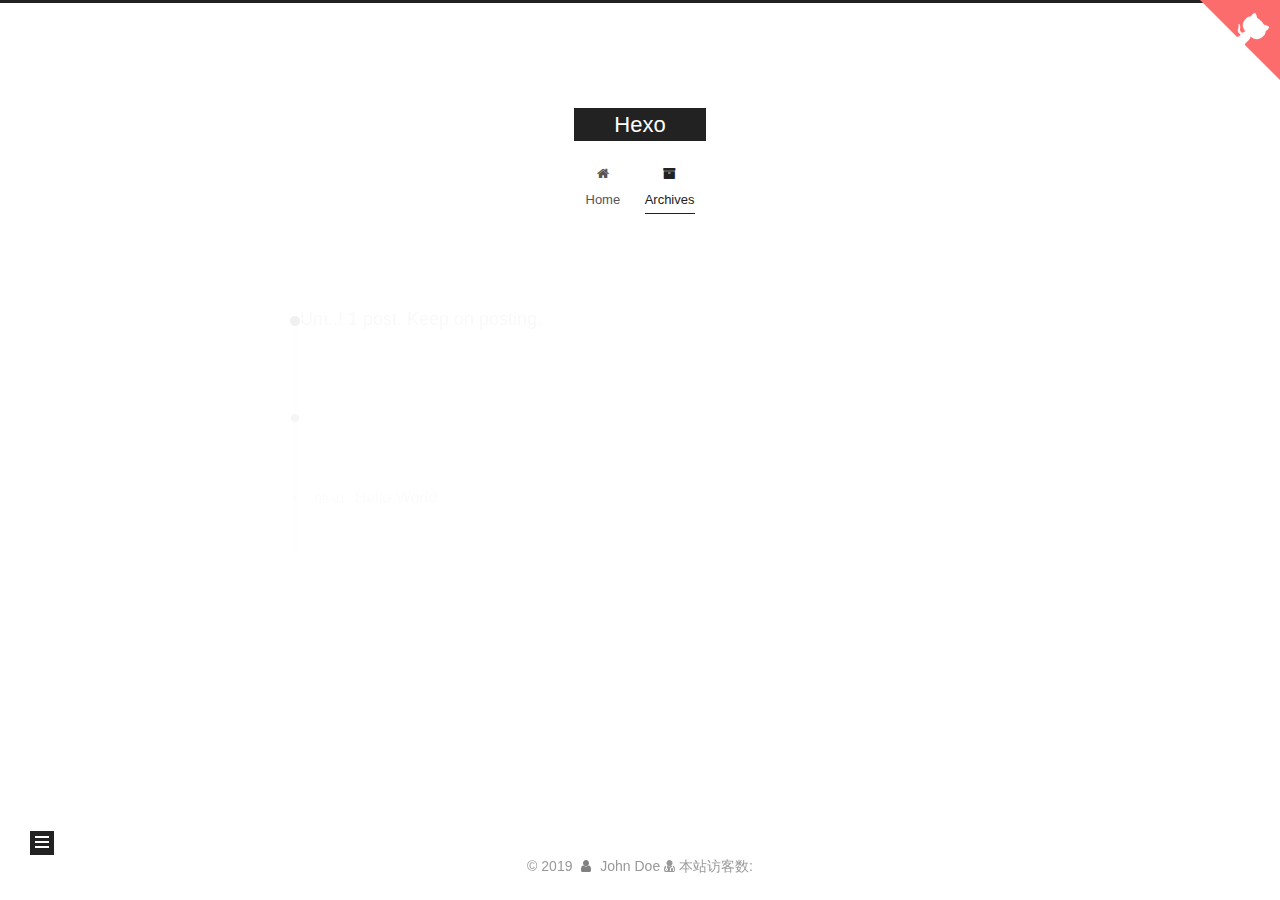
==== archives/index.html @ eff2ea1e "Site updated: 2019-09-05 17:23:31" ====
<!DOCTYPE html>





<html lang="en">
<head>
  <meta charset="UTF-8">
<meta name="viewport" content="width=device-width, initial-scale=1, maximum-scale=2">
<meta name="theme-color" content="#222">
<meta name="generator" content="Hexo 3.9.0">
  <link rel="apple-touch-icon" sizes="180x180" href="/images/apple-touch-icon-next.png?v=7.4.0">
  <link rel="icon" type="image/png" sizes="32x32" href="/images/favicon-32x32-next.png?v=7.4.0">
  <link rel="icon" type="image/png" sizes="16x16" href="/images/favicon-16x16-next.png?v=7.4.0">
  <link rel="mask-icon" href="/images/logo.svg?v=7.4.0" color="#222">

<link rel="stylesheet" href="/css/main.css?v=7.4.0">


<link rel="stylesheet" href="/lib/font-awesome/css/font-awesome.min.css?v=4.7.0">


<script id="hexo-configurations">
  var NexT = window.NexT || {};
  var CONFIG = {
    root: '/',
    scheme: 'Muse',
    version: '7.4.0',
    exturl: false,
    sidebar: {"position":"left","display":"post","offset":12,"onmobile":false},
    copycode: {"enable":false,"show_result":false,"style":null},
    back2top: {"enable":true,"sidebar":false,"scrollpercent":false},
    bookmark: {"enable":false,"color":"#222","save":"auto"},
    fancybox: false,
    mediumzoom: false,
    lazyload: false,
    pangu: false,
    algolia: {
      appID: '',
      apiKey: '',
      indexName: '',
      hits: {"per_page":10},
      labels: {"input_placeholder":"Search for Posts","hits_empty":"We didn't find any results for the search: ${query}","hits_stats":"${hits} results found in ${time} ms"}
    },
    localsearch: {"enable":false,"trigger":"auto","top_n_per_article":1,"unescape":false,"preload":false},
    path: '',
    motion: {"enable":true,"async":false,"transition":{"post_block":"fadeIn","post_header":"slideDownIn","post_body":"slideDownIn","coll_header":"slideLeftIn","sidebar":"slideUpIn"}},
    translation: {
      copy_button: 'Copy',
      copy_success: 'Copied',
      copy_failure: 'Copy failed'
    },
    sidebarPadding: 40
  };
</script>

  <meta property="og:type" content="website">
<meta property="og:title" content="Hexo">
<meta property="og:url" content="http://yoursite.com/archives/index.html">
<meta property="og:site_name" content="Hexo">
<meta property="og:locale" content="en">
<meta name="twitter:card" content="summary">
<meta name="twitter:title" content="Hexo">
  <link rel="canonical" href="http://yoursite.com/archives/">


<script id="page-configurations">
  // https://hexo.io/docs/variables.html
  CONFIG.page = {
    sidebar: "",
    isHome: false,
    isPost: false,
    isPage: false,
    isArchive: true
  };
</script>

  <title>Archive | Hexo</title>
  








  <noscript>
  <style>
  .use-motion .brand,
  .use-motion .menu-item,
  .sidebar-inner,
  .use-motion .post-block,
  .use-motion .pagination,
  .use-motion .comments,
  .use-motion .post-header,
  .use-motion .post-body,
  .use-motion .collection-header { opacity: initial; }

  .use-motion .logo,
  .use-motion .site-title,
  .use-motion .site-subtitle {
    opacity: initial;
    top: initial;
  }

  .use-motion .logo-line-before i { left: initial; }
  .use-motion .logo-line-after i { right: initial; }
  </style>
</noscript>

</head>

<body itemscope itemtype="http://schema.org/WebPage" lang="en">
  <div class="container use-motion">
    <div class="headband"></div>
	<a href="https://github.com/xiaxiao0610" class="github-corner" aria-label="View source on GitHub"><svg width="80" height="80" viewBox="0 0 250 250" style="fill:#FD6C6C; color:#fff; position: absolute; top: 0; border: 0; right: 0;" aria-hidden="true"><path d="M0,0 L115,115 L130,115 L142,142 L250,250 L250,0 Z"></path><path d="M128.3,109.0 C113.8,99.7 119.0,89.6 119.0,89.6 C122.0,82.7 120.5,78.6 120.5,78.6 C119.2,72.0 123.4,76.3 123.4,76.3 C127.3,80.9 125.5,87.3 125.5,87.3 C122.9,97.6 130.6,101.9 134.4,103.2" fill="currentColor" style="transform-origin: 130px 106px;" class="octo-arm"></path><path d="M115.0,115.0 C114.9,115.1 118.7,116.5 119.8,115.4 L133.7,101.6 C136.9,99.2 139.9,98.4 142.2,98.6 C133.8,88.0 127.5,74.4 143.8,58.0 C148.5,53.4 154.0,51.2 159.7,51.0 C160.3,49.4 163.2,43.6 171.4,40.1 C171.4,40.1 176.1,42.5 178.8,56.2 C183.1,58.6 187.2,61.8 190.9,65.4 C194.5,69.0 197.7,73.2 200.1,77.6 C213.8,80.2 216.3,84.9 216.3,84.9 C212.7,93.1 206.9,96.0 205.4,96.6 C205.1,102.4 203.0,107.8 198.3,112.5 C181.9,128.9 168.3,122.5 157.7,114.1 C157.9,116.9 156.7,120.9 152.7,124.9 L141.0,136.5 C139.8,137.7 141.6,141.9 141.8,141.8 Z" fill="currentColor" class="octo-body"></path></svg></a><style>.github-corner:hover .octo-arm{animation:octocat-wave 560ms ease-in-out}@keyframes octocat-wave{0%,100%{transform:rotate(0)}20%,60%{transform:rotate(-25deg)}40%,80%{transform:rotate(10deg)}}@media (max-width:500px){.github-corner:hover .octo-arm{animation:none}.github-corner .octo-arm{animation:octocat-wave 560ms ease-in-out}}</style>

    <header id="header" class="header" itemscope itemtype="http://schema.org/WPHeader">
      <div class="header-inner"><div class="site-brand-container">
  <div class="site-meta">

    <div>
      <a href="/" class="brand" rel="start">
        <span class="logo-line-before"><i></i></span>
        <span class="site-title">Hexo</span>
        <span class="logo-line-after"><i></i></span>
      </a>
    </div>
  </div>

  <div class="site-nav-toggle">
    <button aria-label="Toggle navigation bar">
      <span class="btn-bar"></span>
      <span class="btn-bar"></span>
      <span class="btn-bar"></span>
    </button>
  </div>
</div>


<nav class="site-nav">
  
  <ul id="menu" class="menu">
      
      
      
        
        <li class="menu-item menu-item-home">
      
    

    <a href="/" rel="section"><i class="menu-item-icon fa fa-fw fa-home"></i> <br>Home</a>

  </li>
      
      
      
        
        <li class="menu-item menu-item-archives">
      
    

    <a href="/archives/" rel="section"><i class="menu-item-icon fa fa-fw fa-archive"></i> <br>Archives</a>

  </li>
  </ul>

    

    
    
      
      
    
      
      
    
    

  

</nav>
</div>
    </header>

    
  <div class="back-to-top">
    <i class="fa fa-arrow-up"></i>
    <span>0%</span>
  </div>


    <main id="main" class="main">
      <div class="main-inner">
        <div class="content-wrap">
          <div id="content" class="content">
            

  
  
  
  <div class="post-block archive">
    <div id="posts" class="posts-collapse">
      <div class="collection-title">
        
        
        
          
        
        <span class="collection-header">Um..! 1 post. Keep on posting.</span>
      </div>
      

      

  
  

  
    
    <div class="collection-year">
      <h1 class="collection-header">2019</h1>
    </div>
  

  <article itemscope itemtype="http://schema.org/Article">
    <header class="post-header">

      <h2 class="post-title">
        
          <a class="post-title-link" href="/2019/09/01/hello-world/" itemprop="url">
            <span itemprop="name">Hello World</span>
          </a>
        
      </h2>

      <div class="post-meta">
        <time class="post-time" itemprop="dateCreated"
              datetime="2019-09-01T22:22:15+08:00"
              content="2019-09-01">
          09-01
        </time>
      </div>

    </header>
  </article>




    </div>
  </div>
  
  
  

  



          </div>
          

        </div>
          
  
  <div class="sidebar-toggle">
    <div class="sidebar-toggle-line-wrap">
      <span class="sidebar-toggle-line sidebar-toggle-line-first"></span>
      <span class="sidebar-toggle-line sidebar-toggle-line-middle"></span>
      <span class="sidebar-toggle-line sidebar-toggle-line-last"></span>
    </div>
  </div>

  <aside class="sidebar">
    <div class="sidebar-inner">

      <ul class="sidebar-nav motion-element">
        <li class="sidebar-nav-toc">
          Table of Contents
        </li>
        <li class="sidebar-nav-overview">
          Overview
        </li>
      </ul>

      <!--noindex-->
      <div class="post-toc-wrap sidebar-panel">
      </div>
      <!--/noindex-->

      <div class="site-overview-wrap sidebar-panel">
        <div class="site-author motion-element" itemprop="author" itemscope itemtype="http://schema.org/Person">
  <p class="site-author-name" itemprop="name">John Doe</p>
  <div class="site-description" itemprop="description"></div>
</div>
  <nav class="site-state motion-element">
      <div class="site-state-item site-state-posts">
        
          <a href="/archives/">
        
          <span class="site-state-item-count">1</span>
          <span class="site-state-item-name">posts</span>
        </a>
      </div>
    
  </nav>



      </div>

    </div>
  </aside>
  <div id="sidebar-dimmer"></div>


      </div>
    </main>

    <footer id="footer" class="footer">
      <div class="footer-inner">
        <script async src="https://dn-lbstatics.qbox.me/busuanzi/2.3/busuanzi.pure.mini.js"></script>
<div class="copyright">&copy; <span itemprop="copyrightYear">2019</span>
  <span class="with-love" id="animate">
    <i class="fa fa-user"></i>
  </span>
  <span class="author" itemprop="copyrightHolder">John Doe</span>
<div class="powered-by">
<i class="fa fa-user-md"></i><span id="busuanzi_container_site_uv">
  本站访客数:<span id="busuanzi_value_site_uv"></span>
</span>
</div>
</div>

<!--
  <div class="powered-by">Powered by <a href="https://hexo.io" class="theme-link" rel="noopener" target="_blank">Hexo</a> v3.9.0</div>
  <span class="post-meta-divider">|</span>
  <div class="theme-info">Theme – <a href="https://theme-next.org" class="theme-link" rel="noopener" target="_blank">NexT.Muse</a> v7.4.0</div>
-->

        












        
      </div>
    </footer>
  </div>

  


  <script src="/lib/anime.min.js?v=3.1.0"></script>
  <script src="/lib/velocity/velocity.min.js?v=1.2.1"></script>
  <script src="/lib/velocity/velocity.ui.min.js?v=1.2.1"></script>
<script src="/js/utils.js?v=7.4.0"></script><script src="/js/motion.js?v=7.4.0"></script>
<script src="/js/schemes/muse.js?v=7.4.0"></script>
<script src="/js/next-boot.js?v=7.4.0"></script>



  





















  

  

  

</body>
</html>
---- css/main.css ----
html {
  line-height: 1.15; /* 1 */
  -webkit-text-size-adjust: 100%; /* 2 */
}
body {
  margin: 0;
}
main {
  display: block;
}
h1 {
  font-size: 2em;
  margin: 0.67em 0;
}
hr {
  box-sizing: content-box; /* 1 */
  height: 0; /* 1 */
  overflow: visible; /* 2 */
}
pre {
  font-family: monospace, monospace; /* 1 */
  font-size: 1em; /* 2 */
}
a {
  background-color: transparent;
}
abbr[title] {
  border-bottom: none; /* 1 */
  text-decoration: underline; /* 2 */
  text-decoration: underline dotted; /* 2 */
}
b,
strong {
  font-weight: bolder;
}
code,
kbd,
samp {
  font-family: monospace, monospace; /* 1 */
  font-size: 1em; /* 2 */
}
small {
  font-size: 80%;
}
sub,
sup {
  font-size: 75%;
  line-height: 0;
  position: relative;
  vertical-align: baseline;
}
sub {
  bottom: -0.25em;
}
sup {
  top: -0.5em;
}
img {
  border-style: none;
}
button,
input,
optgroup,
select,
textarea {
  font-family: inherit; /* 1 */
  font-size: 100%; /* 1 */
  line-height: 1.15; /* 1 */
  margin: 0; /* 2 */
}
button,
input {
/* 1 */
  overflow: visible;
}
button,
select {
/* 1 */
  text-transform: none;
}
button,
[type='button'],
[type='reset'],
[type='submit'] {
  -webkit-appearance: button;
}
button::-moz-focus-inner,
[type='button']::-moz-focus-inner,
[type='reset']::-moz-focus-inner,
[type='submit']::-moz-focus-inner {
  border-style: none;
  padding: 0;
}
button:-moz-focusring,
[type='button']:-moz-focusring,
[type='reset']:-moz-focusring,
[type='submit']:-moz-focusring {
  outline: 1px dotted ButtonText;
}
fieldset {
  padding: 0.35em 0.75em 0.625em;
}
legend {
  box-sizing: border-box; /* 1 */
  color: inherit; /* 2 */
  display: table; /* 1 */
  max-width: 100%; /* 1 */
  padding: 0; /* 3 */
  white-space: normal; /* 1 */
}
progress {
  vertical-align: baseline;
}
textarea {
  overflow: auto;
}
[type='checkbox'],
[type='radio'] {
  box-sizing: border-box; /* 1 */
  padding: 0; /* 2 */
}
[type='number']::-webkit-inner-spin-button,
[type='number']::-webkit-outer-spin-button {
  height: auto;
}
[type='search'] {
  outline-offset: -2px; /* 2 */
  -webkit-appearance: textfield; /* 1 */
}
[type='search']::-webkit-search-decoration {
  -webkit-appearance: none;
}
::-webkit-file-upload-button {
  font: inherit; /* 2 */
  -webkit-appearance: button; /* 1 */
}
details {
  display: block;
}
summary {
  display: list-item;
}
template {
  display: none;
}
[hidden] {
  display: none;
}
::selection {
  background: #262a30;
  color: #fff;
}
body {
  background: #fff;
  color: #555;
  font-family: 'Lato', "PingFang SC", "Microsoft YaHei", sans-serif;
  font-size: 1em;
  line-height: 2;
}
@media (max-width: 991px) {
  body {
    padding-right: 0;
  }
}
h1,
h2,
h3,
h4,
h5,
h6 {
  font-family: 'Lato', "PingFang SC", "Microsoft YaHei", sans-serif;
  font-weight: bold;
  line-height: 1.5;
  margin: 20px 0 15px;
  padding: 0;
}
h1 {
  font-size: 1.75em;
}
h2 {
  font-size: 1.625em;
}
h3 {
  font-size: 1.5em;
}
h4 {
  font-size: 1.375em;
}
h5 {
  font-size: 1.25em;
}
h6 {
  font-size: 1.125em;
}
p {
  margin: 0 0 20px 0;
}
a,
span.exturl {
  overflow-wrap: break-word;
  word-wrap: break-word;
  background-color: transparent;
  border-bottom: 1px solid #999;
  color: #555;
  outline: none;
  text-decoration: none;
  cursor: pointer;
}
a:hover,
span.exturl:hover {
  border-bottom-color: #222;
  color: #222;
}
iframe,
img,
video {
  display: block;
  margin-left: auto;
  margin-right: auto;
  max-width: 100%;
}
hr {
  background-color: #ddd;
  background-image: repeating-linear-gradient(-45deg, #fff, #fff 4px, transparent 4px, transparent 8px);
  border: 0;
  height: 3px;
  margin: 40px 0;
}
blockquote {
  border-left: 4px solid #ddd;
  color: #666;
  margin: 0;
  padding: 0 15px;
}
blockquote cite::before {
  content: '-';
  padding: 0 5px;
}
dt {
  font-weight: 700;
}
dd {
  margin: 0;
  padding: 0;
}
kbd {
  background-color: #f9f9f9;
  background-image: linear-gradient(top, #eee, #fff, #eee);
  border: 1px solid #ccc;
  border-radius: 0.2em;
  box-shadow: 0.1em 0.1em 0.2em rgba(0,0,0,0.1);
  font-family: inherit;
  padding: 0.1em 0.3em;
  white-space: nowrap;
}
.text-left {
  text-align: left;
}
.text-center {
  text-align: center;
}
.text-right {
  text-align: right;
}
.text-justify {
  text-align: justify;
}
.text-nowrap {
  white-space: nowrap;
}
.text-lowercase {
  text-transform: lowercase;
}
.text-uppercase {
  text-transform: uppercase;
}
.text-capitalize {
  text-transform: capitalize;
}
.center-block {
  display: block;
  margin-left: auto;
  margin-right: auto;
}
.clearfix::before,
.clearfix::after {
  content: ' ';
  display: table;
}
.clearfix::after {
  clear: both;
}
.pullquote {
  width: 45%;
}
.pullquote.left {
  float: left;
  margin-left: 5px;
  margin-right: 10px;
}
.pullquote.right {
  float: right;
  margin-left: 10px;
  margin-right: 5px;
}
.translation {
  color: #999;
  font-size: 0.875em;
  margin-top: -20px;
}
.table-container {
  -webkit-overflow-scrolling: touch;
  overflow: auto;
}
table {
  border-collapse: collapse;
  border-spacing: 0;
  font-size: 0.875em;
  margin: 0 0 20px 0;
  width: 100%;
}
table > tbody > tr:nth-of-type(odd) {
  background-color: #f9f9f9;
}
table > tbody > tr:hover {
  background-color: #f5f5f5;
}
caption,
th,
td {
  font-weight: normal;
  padding: 8px;
  text-align: left;
  vertical-align: middle;
}
th,
td {
  border: 1px solid #ddd;
  border-bottom: 3px solid #ddd;
}
th {
  font-weight: 700;
  padding-bottom: 10px;
}
td {
  border-bottom-width: 1px;
}
html,
body {
  height: 100%;
}
.container {
  position: relative;
}
.header-inner {
  margin: 0 auto;
  padding: 100px 0 70px;
  width: 700px;
}
@media (min-width: 1200px) {
  .container .header-inner {
    width: 800px;
  }
}
@media (min-width: 1600px) {
  .container .header-inner {
    width: 900px;
  }
}
.main-inner {
  margin: 0 auto;
  width: 700px;
}
@media (min-width: 1200px) {
  .container .main-inner {
    width: 800px;
  }
}
@media (min-width: 1600px) {
  .container .main-inner {
    width: 900px;
  }
}
.footer {
  padding: 20px 0;
}
.footer-inner {
  box-sizing: border-box;
  margin: 0 auto;
  width: 700px;
}
@media (min-width: 1200px) {
  .container .footer-inner {
    width: 800px;
  }
}
@media (min-width: 1600px) {
  .container .footer-inner {
    width: 900px;
  }
}
pre,
.highlight {
  background: #f7f7f7;
  color: #4d4d4c;
  line-height: 1.6;
  margin: 0 auto 20px;
}
pre,
code {
  font-family: consolas, Menlo, "PingFang SC", "Microsoft YaHei", monospace;
}
code {
  overflow-wrap: break-word;
  word-wrap: break-word;
  background: #eee;
  border-radius: 3px;
  color: #555;
  padding: 2px 4px;
}
pre {
  overflow: auto;
  padding: 10px;
}
pre code {
  background: none;
  color: #4d4d4c;
  font-size: 0.875em;
  padding: 0;
  text-shadow: none;
}
.highlight *::selection {
  background: #d6d6d6;
}
.highlight pre {
  border: 0;
  margin: 0;
  padding: 10px 0;
}
.highlight table {
  border: 0;
  margin: 0;
  width: auto;
}
.highlight td {
  border: 0;
  padding: 0;
}
.highlight figcaption {
  background: #eee;
  border-bottom: 1px solid #e9e9e9;
  color: #4d4d4c;
  line-height: 1em;
  margin: 0;
  padding: 0.5em;
}
.highlight figcaption::before,
.highlight figcaption::after {
  content: ' ';
  display: table;
}
.highlight figcaption::after {
  clear: both;
}
.highlight figcaption a {
  color: #4d4d4c;
  float: right;
}
.highlight figcaption a:hover {
  border-bottom-color: #4d4d4c;
}
.highlight .gutter pre {
  background-color: #eff2f3;
  color: #869194;
  padding-left: 10px;
  padding-right: 10px;
  text-align: right;
}
.highlight .code pre {
  background-color: #f7f7f7;
  padding-left: 10px;
  width: 100%;
}
.gutter {
  -moz-user-select: none;
  -ms-user-select: none;
  -webkit-user-select: none;
  user-select: none;
}
.gist table {
  width: auto;
}
.gist table td {
  border: 0;
}
pre .deletion {
  background: #fdd;
}
pre .addition {
  background: #dfd;
}
pre .meta {
  color: #eab700;
  -moz-user-select: none;
  -ms-user-select: none;
  -webkit-user-select: none;
  user-select: none;
}
pre .comment {
  color: #8e908c;
}
pre .variable,
pre .attribute,
pre .tag,
pre .name,
pre .regexp,
pre .ruby .constant,
pre .xml .tag .title,
pre .xml .pi,
pre .xml .doctype,
pre .html .doctype,
pre .css .id,
pre .css .class,
pre .css .pseudo {
  color: #c82829;
}
pre .number,
pre .preprocessor,
pre .built_in,
pre .builtin-name,
pre .literal,
pre .params,
pre .constant,
pre .command {
  color: #f5871f;
}
pre .ruby .class .title,
pre .css .rules .attribute,
pre .string,
pre .symbol,
pre .value,
pre .inheritance,
pre .header,
pre .ruby .symbol,
pre .xml .cdata,
pre .special,
pre .formula {
  color: #718c00;
}
pre .title,
pre .css .hexcolor {
  color: #3e999f;
}
pre .function,
pre .python .decorator,
pre .python .title,
pre .ruby .function .title,
pre .ruby .title .keyword,
pre .perl .sub,
pre .javascript .title,
pre .coffeescript .title {
  color: #4271ae;
}
pre .keyword,
pre .javascript .function {
  color: #8959a8;
}
.blockquote-center {
  border-left: none;
  margin: 40px 0;
  padding: 0;
  position: relative;
  text-align: center;
}
.blockquote-center::before,
.blockquote-center::after {
  background-position: 0 -6px;
  background-repeat: no-repeat;
  background-size: 22px 22px;
  content: ' ';
  display: block;
  height: 24px;
  opacity: 0.2;
  position: absolute;
  width: 100%;
}
.blockquote-center::before {
  background-image: url("../images/quote-l.svg");
  border-top: 1px solid #ccc;
  top: -20px;
}
.blockquote-center::after {
  background-image: url("../images/quote-r.svg");
  background-position: 100% 8px;
  border-bottom: 1px solid #ccc;
  bottom: -20px;
}
.blockquote-center p,
.blockquote-center div {
  text-align: center;
}
.post-body .group-picture img {
  border: 0;
  box-sizing: border-box;
  margin: 0 auto;
  padding: 0 3px;
}
.post-body .group-picture-row {
  margin-bottom: 6px;
  overflow: hidden;
}
.post-body .group-picture-column {
  float: left;
  margin-bottom: 10px;
}
.post-body .label {
  display: inline;
  padding: 0 2px;
}
.post-body .label.default {
  background-color: #f0f0f0;
}
.post-body .label.primary {
  background-color: #efe6f7;
}
.post-body .label.info {
  background-color: #e5f2f8;
}
.post-body .label.success {
  background-color: #e7f4e9;
}
.post-body .label.warning {
  background-color: #fcf6e1;
}
.post-body .label.danger {
  background-color: #fae8eb;
}
.post-body .tabs {
  margin-bottom: 20px;
}
.post-body .tabs,
.tabs-comment {
  display: block;
  padding-top: 10px;
  position: relative;
}
.post-body .tabs ul.nav-tabs,
.tabs-comment ul.nav-tabs {
  display: flex;
  flex-wrap: wrap;
  margin: 0;
  margin-bottom: -1px;
  padding: 0;
}
@media (max-width: 413px) {
  .post-body .tabs ul.nav-tabs,
  .tabs-comment ul.nav-tabs {
    display: block;
    margin-bottom: 5px;
  }
}
.post-body .tabs ul.nav-tabs li.tab,
.tabs-comment ul.nav-tabs li.tab {
  background-color: #fff;
  border-bottom: 1px solid #ddd;
  border-left: 1px solid transparent;
  border-right: 1px solid transparent;
  border-top: 3px solid transparent;
  flex-grow: 1;
  list-style-type: none;
}
@media (max-width: 413px) {
  .post-body .tabs ul.nav-tabs li.tab,
  .tabs-comment ul.nav-tabs li.tab {
    border-bottom: 1px solid transparent;
    border-left: 3px solid transparent;
    border-right: 1px solid transparent;
    border-top: 1px solid transparent;
  }
}
.post-body .tabs ul.nav-tabs li.tab a,
.tabs-comment ul.nav-tabs li.tab a {
  border-bottom: initial;
  display: block;
  line-height: 1.8em;
  outline: 0;
  padding: 0.25em 0.75em;
  text-align: center;
  transition-delay: 0s;
  transition-duration: 0.2s;
  transition-timing-function: ease-out;
}
.post-body .tabs ul.nav-tabs li.tab a i,
.tabs-comment ul.nav-tabs li.tab a i {
  width: 1.285714285714286em;
}
.post-body .tabs ul.nav-tabs li.tab.active,
.tabs-comment ul.nav-tabs li.tab.active {
  border-bottom: 1px solid transparent;
  border-left: 1px solid #ddd;
  border-right: 1px solid #ddd;
  border-top: 3px solid #fc6423;
}
@media (max-width: 413px) {
  .post-body .tabs ul.nav-tabs li.tab.active,
  .tabs-comment ul.nav-tabs li.tab.active {
    border-bottom: 1px solid #ddd;
    border-left: 3px solid #fc6423;
    border-right: 1px solid #ddd;
    border-top: 1px solid #ddd;
  }
}
.post-body .tabs ul.nav-tabs li.tab.active a,
.tabs-comment ul.nav-tabs li.tab.active a {
  color: #555;
  cursor: default;
}
.post-body .tabs .tab-content .tab-pane,
.tabs-comment .tab-content .tab-pane {
  border: 1px solid #ddd;
  padding: 20px 20px 0 20px;
}
.post-body .tabs .tab-content .tab-pane:not(.active),
.tabs-comment .tab-content .tab-pane:not(.active) {
  display: none;
}
.post-body .tabs .tab-content .tab-pane.active,
.tabs-comment .tab-content .tab-pane.active {
  display: block;
}
.post-body .note {
  margin-bottom: 20px;
  padding: 15px;
  position: relative;
  border: 1px solid #eee;
  border-left-width: 5px;
  border-radius: 3px;
}
.post-body .note h2,
.post-body .note h3,
.post-body .note h4,
.post-body .note h5,
.post-body .note h6 {
  margin-top: 0;
  border-bottom: initial;
  margin-bottom: 0;
  padding-top: 0;
}
.post-body .note p:first-child,
.post-body .note ul:first-child,
.post-body .note ol:first-child,
.post-body .note table:first-child,
.post-body .note pre:first-child,
.post-body .note blockquote:first-child,
.post-body .note img:first-child {
  margin-top: 0;
}
.post-body .note p:last-child,
.post-body .note ul:last-child,
.post-body .note ol:last-child,
.post-body .note table:last-child,
.post-body .note pre:last-child,
.post-body .note blockquote:last-child,
.post-body .note img:last-child {
  margin-bottom: 0;
}
.post-body .note.default {
  border-left-color: #777;
}
.post-body .note.default h2,
.post-body .note.default h3,
.post-body .note.default h4,
.post-body .note.default h5,
.post-body .note.default h6 {
  color: #777;
}
.post-body .note.primary {
  border-left-color: #6f42c1;
}
.post-body .note.primary h2,
.post-body .note.primary h3,
.post-body .note.primary h4,
.post-body .note.primary h5,
.post-body .note.primary h6 {
  color: #6f42c1;
}
.post-body .note.info {
  border-left-color: #428bca;
}
.post-body .note.info h2,
.post-body .note.info h3,
.post-body .note.info h4,
.post-body .note.info h5,
.post-body .note.info h6 {
  color: #428bca;
}
.post-body .note.success {
  border-left-color: #5cb85c;
}
.post-body .note.success h2,
.post-body .note.success h3,
.post-body .note.success h4,
.post-body .note.success h5,
.post-body .note.success h6 {
  color: #5cb85c;
}
.post-body .note.warning {
  border-left-color: #f0ad4e;
}
.post-body .note.warning h2,
.post-body .note.warning h3,
.post-body .note.warning h4,
.post-body .note.warning h5,
.post-body .note.warning h6 {
  color: #f0ad4e;
}
.post-body .note.danger {
  border-left-color: #d9534f;
}
.post-body .note.danger h2,
.post-body .note.danger h3,
.post-body .note.danger h4,
.post-body .note.danger h5,
.post-body .note.danger h6 {
  color: #d9534f;
}
.btn {
  background: #222;
  border: 2px solid #222;
  border-radius: 0;
  color: #fff;
  display: inline-block;
  font-size: 0.875em;
  line-height: 2;
  padding: 0 20px;
  text-decoration: none;
  transition-delay: 0s;
  transition-duration: 0.2s;
  transition-timing-function: ease-in-out;
  transition-property: background-color;
}
.btn:hover {
  background: #fff;
  border-color: #222;
  color: #222;
}
.btn + .btn {
  margin: 0 0 8px 8px;
}
.btn .fa-fw {
  text-align: left;
  width: 1.285714285714286em;
}
.btn-bar {
  background: #555;
  border-radius: 1px;
  display: block;
  height: 2px;
  width: 22px;
}
.btn-bar + .btn-bar {
  margin-top: 4px;
}
.page-number-basic,
.pagination .prev,
.pagination .next,
.pagination .page-number,
.pagination .space {
  display: inline-block;
  margin: 0 10px;
  padding: 0 11px;
  position: relative;
  top: -1px;
}
@media (max-width: 767px) {
  .page-number-basic,
  .pagination .prev,
  .pagination .next,
  .pagination .page-number,
  .pagination .space {
    margin: 0 5px;
  }
}
.pagination {
  border-top: 1px solid #eee;
  margin: 120px 0 40px;
  text-align: center;
}
.pagination .prev,
.pagination .next,
.pagination .page-number {
  border-bottom: 0;
  border-top: 1px solid #eee;
  transition-property: border-color;
  transition-delay: 0s;
  transition-duration: 0.2s;
  transition-timing-function: ease-in-out;
}
.pagination .prev:hover,
.pagination .next:hover,
.pagination .page-number:hover {
  border-top-color: #222;
}
.pagination .space {
  margin: 0;
  padding: 0;
}
.pagination .prev {
  margin-left: 0;
}
.pagination .next {
  margin-right: 0;
}
.pagination .page-number.current {
  background: #ccc;
  border-top-color: #ccc;
  color: #fff;
}
@media (max-width: 767px) {
  .pagination {
    border-top: none;
  }
  .pagination .prev,
  .pagination .next,
  .pagination .page-number {
    border-bottom: 1px solid #eee;
    border-top: 0;
    margin-bottom: 10px;
    padding: 0 10px;
  }
  .pagination .prev:hover,
  .pagination .next:hover,
  .pagination .page-number:hover {
    border-bottom-color: #222;
  }
}
.comments {
  margin: 60px 20px 0;
  overflow: hidden;
}
.comment-button-group {
  display: flex;
  flex-wrap: wrap-reverse;
  justify-content: center;
  margin: 1em 0;
}
.comment-button-group .comment-button {
  margin: 0.1em 0.2em;
}
.comment-button-group .comment-button.active {
  background: #fff;
  border-color: #222;
  color: #222;
}
.comment-position {
  display: none;
}
.comment-position.active {
  display: block;
}
.tabs-comment {
  background: #fff;
  margin-top: 4em;
  padding-top: 0;
}
.tabs-comment .comments {
  border: 0;
  box-shadow: none;
  margin-top: 0;
  padding-top: 0;
}
.back-to-top {
  background: #222;
  bottom: -100px;
  box-sizing: border-box;
  color: #fff;
  cursor: pointer;
  font-size: 12px;
  left: 30px;
  opacity: 1;
  padding: 0 6px;
  position: fixed;
  text-align: center;
  transition-property: bottom;
  z-index: 1050;
  transition-delay: 0s;
  transition-duration: 0.2s;
  transition-timing-function: ease-in-out;
  width: 24px;
}
.back-to-top span {
  display: none;
}
.back-to-top:hover {
  color: #87daff;
}
.back-to-top.back-to-top-on {
  bottom: 19px;
}
@media (max-width: 991px) {
  .back-to-top {
    left: 20px;
    opacity: 0.8;
  }
}
.header {
  background: transparent;
}
.header-inner {
  position: relative;
}
.headband {
  background: #222;
  height: 3px;
}
.site-meta {
  margin: 0;
  text-align: center;
}
@media (max-width: 767px) {
  .site-meta {
    text-align: center;
  }
}
.brand {
  background: #222;
  border-bottom: none;
  color: #fff;
  display: inline-block;
  line-height: 1.375em;
  padding: 0 40px;
  position: relative;
}
.brand:hover {
  color: #fff;
}
.logo {
  display: inline-block;
  line-height: 36px;
  margin-right: 5px;
  vertical-align: top;
}
.site-title {
  display: inline-block;
  font-family: 'Lato', "PingFang SC", "Microsoft YaHei", sans-serif;
  font-size: 1.375em;
  font-weight: normal;
  line-height: 1.5;
  vertical-align: top;
}
.site-subtitle {
  color: #999;
  font-size: 0.8125em;
  margin-top: 10px;
}
.use-motion .brand {
  opacity: 0;
}
.use-motion .logo,
.use-motion .site-title,
.use-motion .site-subtitle,
.use-motion .custom-logo-image {
  opacity: 0;
  position: relative;
  top: -10px;
}
.site-nav-toggle {
  display: none;
  left: 10px;
  position: absolute;
}
@media (max-width: 767px) {
  .site-nav-toggle {
    display: block;
  }
}
.site-nav-toggle button {
  background: transparent;
  border: 0;
  margin-top: 2px;
  padding: 9px 10px;
}
.site-nav {
  display: block;
}
@media (max-width: 767px) {
  .site-nav {
    border-top: 1px solid #ddd;
    clear: both;
    display: none;
    margin: 0 -10px;
    padding: 0 10px;
  }
}
.site-nav.site-nav-on {
  display: block;
}
.menu {
  margin-top: 20px;
  padding-left: 0;
  text-align: center;
}
.menu-item {
  display: inline-block;
  list-style: none;
  margin: 0 10px;
}
@media (max-width: 767px) {
  .menu-item {
    margin-top: 10px;
  }
}
.menu-item a,
.menu-item span.exturl {
  border-bottom: 1px solid transparent;
  display: block;
  font-size: 0.8125em;
  line-height: inherit;
  transition-property: border-color;
  transition-delay: 0s;
  transition-duration: 0.2s;
  transition-timing-function: ease-in-out;
}
.menu-item a:hover,
.menu-item span.exturl:hover {
  border-bottom-color: #222;
}
.menu-item .fa {
  margin-right: 5px;
}
.use-motion .menu-item {
  opacity: 0;
}
.post-body {
  overflow-wrap: break-word;
  word-wrap: break-word;
  font-family: 'Lato', "PingFang SC", "Microsoft YaHei", sans-serif;
}
@media (min-width: 1200px) {
  .post-body {
    font-size: 1.125em;
  }
}
@media (max-width: 767px) {
  .post-body {
    font-size: 0.875em;
  }
}
.post-body span.exturl .fa {
  font-size: 0.875em;
  margin-left: 4px;
}
.post-body .image-caption,
.post-body .figure .caption {
  color: #999;
  font-size: 0.875em;
  font-weight: bold;
  line-height: 1;
  margin: -20px auto 15px;
  text-align: center;
}
.post-sticky-flag {
  display: inline-block;
  transform: rotate(30deg);
}
.use-motion .post-block,
.use-motion .pagination,
.use-motion .comments {
  opacity: 0;
}
.use-motion .post-header {
  opacity: 0;
}
.use-motion .post-body {
  opacity: 0;
}
.use-motion .collection-header {
  opacity: 0;
}
.post-button {
  margin-top: 40px;
}
.posts-collapse {
  margin-left: 55px;
  position: relative;
  z-index: 1010;
}
@media (max-width: 767px) {
  .posts-collapse {
    margin-left: 20px;
    margin-right: 20px;
  }
}
.posts-collapse .collection-title {
  font-size: 1.125em;
  position: relative;
}
.posts-collapse .collection-title::before {
  background: #999;
  border: 1px solid #fff;
  border-radius: 50%;
  content: ' ';
  height: 10px;
  left: 0;
  margin-left: -6px;
  margin-top: -4px;
  position: absolute;
  top: 50%;
  width: 10px;
}
.posts-collapse .collection-year {
  margin: 60px 0;
  position: relative;
}
.posts-collapse .collection-year::before {
  background: #bbb;
  border-radius: 50%;
  content: ' ';
  height: 8px;
  left: 0;
  margin-left: -4px;
  margin-top: -4px;
  position: absolute;
  top: 50%;
  width: 8px;
}
.posts-collapse .collection-header {
  margin: 0 0 0 20px;
}
.posts-collapse .collection-header small {
  color: #bbb;
  margin-left: 5px;
}
.posts-collapse article {
  margin: 30px 0;
}
.posts-collapse .post-header {
  border-bottom: 1px dashed #ccc;
  position: relative;
  transition-delay: 0s;
  transition-duration: 0.2s;
  transition-timing-function: ease-in-out;
  transition-property: border;
}
.posts-collapse .post-header::before {
  background: #bbb;
  border: 1px solid #fff;
  border-radius: 50%;
  content: ' ';
  height: 6px;
  left: 0;
  margin-left: -4px;
  position: absolute;
  top: 0.75em;
  width: 6px;
  transition-delay: 0s;
  transition-duration: 0.2s;
  transition-timing-function: ease-in-out;
  transition-property: background;
}
.posts-collapse .post-header:hover {
  border-bottom-color: #666;
}
.posts-collapse .post-header:hover::before {
  background: #222;
}
.posts-collapse .post-title {
  font-size: 1em;
  font-weight: normal;
  line-height: inherit;
  margin-bottom: 0;
  margin-left: 3.75em;
}
.posts-collapse .post-title::after {
  margin-left: 3px;
  opacity: 0.6;
}
.posts-collapse .post-title a,
.posts-collapse .post-title span.exturl {
  border-bottom: none;
  color: #666;
}
.posts-collapse .post-meta {
  font-size: 0.75em;
  left: 20px;
  position: absolute;
  top: 5px;
}
.posts-collapse::after {
  background: #f5f5f5;
  content: ' ';
  height: 100%;
  left: 0;
  margin-left: -2px;
  position: absolute;
  top: 1.25em;
  width: 4px;
  z-index: -1;
}
.posts-collapse .fa-external-link {
  font-size: 0.875em;
  margin-left: 5px;
}
.post-eof {
  background: #ccc;
  height: 1px;
  margin: 80px auto 60px;
  text-align: center;
  width: 8%;
}
article:last-child .post-eof {
  display: none;
}
.posts-expand {
  padding-top: 40px;
}
@media (max-width: 767px) {
  .posts-expand {
    margin: 0 20px;
  }
}
@media (min-width: 992px) {
  .post-body {
    text-align: justify;
  }
}
@media (max-width: 991px) {
  .post-body {
    text-align: justify;
  }
}
.post-body h2,
.post-body h3,
.post-body h4,
.post-body h5,
.post-body h6 {
  padding-top: 10px;
}
.post-body h2 .header-anchor,
.post-body h3 .header-anchor,
.post-body h4 .header-anchor,
.post-body h5 .header-anchor,
.post-body h6 .header-anchor {
  border-bottom-style: none;
  color: #ccc;
  float: right;
  margin-left: 10px;
  visibility: hidden;
}
.post-body h2 .header-anchor:hover,
.post-body h3 .header-anchor:hover,
.post-body h4 .header-anchor:hover,
.post-body h5 .header-anchor:hover,
.post-body h6 .header-anchor:hover {
  color: inherit;
}
.post-body h2:hover .header-anchor,
.post-body h3:hover .header-anchor,
.post-body h4:hover .header-anchor,
.post-body h5:hover .header-anchor,
.post-body h6:hover .header-anchor {
  visibility: visible;
}
.post-body img {
  border: 1px solid #ddd;
  box-sizing: border-box;
  padding: 3px;
}
@media (max-width: 767px) {
  .post-body img {
    padding: initial;
  }
}
.post-body iframe,
.post-body img,
.post-body video {
  margin-bottom: 20px;
}
.post-body .video-container {
  height: 0;
  margin-bottom: 20px;
  overflow: hidden;
  padding-top: 75%;
  position: relative;
  width: 100%;
}
.post-body .video-container iframe,
.post-body .video-container object,
.post-body .video-container embed {
  height: 100%;
  left: 0;
  margin: 0;
  position: absolute;
  top: 0;
  width: 100%;
}
.post-gallery {
  border-collapse: separate;
  display: table;
  table-layout: fixed;
  width: 100%;
}
.post-gallery-row {
  display: table-row;
}
.post-gallery .post-gallery-img {
  border: 0;
  display: table-cell;
  text-align: center;
  vertical-align: middle;
}
.post-gallery .post-gallery-img img {
  border: 0;
  max-height: 100%;
  max-width: 100%;
}
.fancybox-close,
.fancybox-close:hover {
  border: 0;
}
.posts-expand .post-meta {
  color: #999;
  font-family: 'Lato', "PingFang SC", "Microsoft YaHei", sans-serif;
  margin: 3px 0 60px 0;
  text-align: center;
}
.posts-expand .post-meta .post-description {
  font-size: 0.875em;
  margin-top: 2px;
}
.posts-expand .post-meta time {
  border-bottom: 1px dashed #999;
  cursor: help;
}
.post-meta .post-meta-item + .post-meta-item::before {
  content: '|';
  margin: 0 0.5em;
}
.post-meta .post-meta-item {
  font-size: 0.75em;
}
.post-meta-divider {
  margin: 0 0.5em;
}
.post-meta-item-icon {
  margin-right: 3px;
}
@media (max-width: 991px) {
  .post-meta-item-icon {
    display: inline-block;
  }
}
@media (max-width: 991px) {
  .post-meta-item-text {
    display: none;
  }
}
.post-nav {
  border-top: 1px solid #eee;
  display: table;
  margin-top: 15px;
  width: 100%;
}
.post-nav-divider {
  display: table-cell;
  width: 10%;
}
.post-nav-item {
  display: table-cell;
  padding: 10px 0 0 0;
  vertical-align: top;
  width: 45%;
}
.post-nav-item a {
  border-bottom: none;
  color: #555;
  display: block;
  font-size: 0.875em;
  line-height: 1.6;
  position: relative;
}
.post-nav-item a:hover {
  border-bottom: none;
  color: #222;
}
.post-nav-item a:active {
  top: 2px;
}
.post-nav-item .fa {
  font-size: 0.75em;
  margin-right: 5px;
}
.post-nav-next a {
  padding-left: 5px;
}
.post-nav-prev {
  text-align: right;
}
.post-nav-prev a {
  padding-right: 5px;
}
.post-nav-prev .fa {
  margin-left: 5px;
}
.rtl.post-body p,
.rtl.post-body a,
.rtl.post-body h1,
.rtl.post-body h2,
.rtl.post-body h3,
.rtl.post-body h4,
.rtl.post-body h5,
.rtl.post-body h6,
.rtl.post-body li,
.rtl.post-body ul,
.rtl.post-body ol {
  direction: rtl;
  font-family: UKIJ Ekran;
}
.rtl.post-title {
  font-family: UKIJ Ekran;
}
.post-tags {
  margin-top: 40px;
  text-align: center;
}
.post-tags a {
  display: inline-block;
  font-size: 0.8125em;
  margin-right: 10px;
}
.posts-expand .post-title {
  overflow-wrap: break-word;
  word-wrap: break-word;
  font-weight: 400;
  margin: initial;
  text-align: center;
}
.posts-expand .post-title-link {
  border-bottom: none;
  color: #555;
  display: inline-block;
  line-height: 1.2;
  position: relative;
  vertical-align: top;
}
.posts-expand .post-title-link::before {
  background-color: #000;
  bottom: 0;
  content: '';
  height: 2px;
  left: 0;
  position: absolute;
  transform: scaleX(0);
  visibility: hidden;
  width: 100%;
  transition-delay: 0s;
  transition-duration: 0.2s;
  transition-timing-function: ease-in-out;
}
.posts-expand .post-title-link:hover::before {
  transform: scaleX(1);
  visibility: visible;
}
.posts-expand .post-title-link .fa {
  font-size: 0.875em;
  margin-left: 5px;
}
.post-widgets {
  border-top: 1px solid #eee;
  margin-top: 15px;
  text-align: center;
}
.wp_rating {
  height: 20px;
  line-height: 20px;
  margin-top: 10px;
  padding-top: 6px;
  text-align: center;
}
.social-like {
  display: flex;
  font-size: 0.875em;
  justify-content: center;
  text-align: center;
}
.vk_like {
  align-self: center;
  height: 21px;
  padding-top: 7px;
  width: 85px;
}
.fb_like {
  align-self: center;
  height: 30px;
}
.sidebar {
  background: #222;
  bottom: 0;
  box-shadow: inset 0 2px 6px #000;
  position: fixed;
  top: 0;
  z-index: 1040;
}
.sidebar a,
.sidebar span.exturl {
  border-bottom-color: #555;
  color: #999;
}
.sidebar a:hover,
.sidebar span.exturl:hover {
  border-bottom-color: #eee;
  color: #eee;
}
@media (max-width: 991px) {
  .sidebar {
    display: none;
  }
}
.sidebar-inner {
  color: #999;
  padding: 20px 10px;
  text-align: center;
}
.site-overview-wrap {
  overflow-x: hidden;
  overflow-y: auto;
}
.cc-license {
  margin-top: 10px;
  text-align: center;
}
.cc-license .cc-opacity {
  border-bottom: none;
  opacity: 0.7;
}
.cc-license .cc-opacity:hover {
  opacity: 0.9;
}
.cc-license img {
  display: inline-block;
}
.site-author-image {
  border: 2px solid #333;
  display: block;
  height: auto;
  margin: 0 auto;
  max-width: 96px;
  padding: 2px;
}
.site-author-name {
  color: #f5f5f5;
  font-weight: normal;
  margin: 5px 0 0;
  text-align: center;
}
.site-description {
  color: #999;
  font-size: 1em;
  margin-top: 5px;
  text-align: center;
}
.links-of-author {
  margin-top: 20px;
}
.links-of-author a,
.links-of-author span.exturl {
  border-bottom-color: #555;
  display: inline-block;
  font-size: 0.8125em;
  margin-bottom: 10px;
  margin-right: 10px;
  vertical-align: middle;
}
.links-of-author a::before,
.links-of-author span.exturl::before {
  background: #1ae93e;
  border-radius: 50%;
  content: ' ';
  display: inline-block;
  height: 4px;
  margin-right: 3px;
  vertical-align: middle;
  width: 4px;
}
.feed-link,
.chat {
  margin-top: 10px;
}
.feed-link a,
.chat a {
  border: 1px solid #fc6423;
  border-radius: 4px;
  color: #fc6423;
  display: inline-block;
  padding: 0 15px;
}
.feed-link a .fa,
.chat a .fa {
  margin-right: 5px;
}
.feed-link a:hover,
.chat a:hover {
  background: #fc6423;
  border: 1px solid #fc6423;
  color: #fff;
}
.feed-link a:hover .fa,
.chat a:hover .fa {
  color: #fff;
}
.links-of-blogroll {
  font-size: 0.8125em;
  margin-top: 10px;
}
.links-of-blogroll-title {
  font-size: 0.875em;
  font-weight: 600;
  margin-top: 0;
}
.links-of-blogroll-list {
  list-style: none;
  margin: 0;
  padding: 0;
}
.links-of-blogroll-item {
  padding: 2px 10px;
}
.links-of-blogroll-item a,
.links-of-blogroll-item span.exturl {
  box-sizing: border-box;
  display: inline-block;
  max-width: 280px;
  overflow: hidden;
  text-overflow: ellipsis;
  white-space: nowrap;
}
#sidebar-dimmer {
  display: none;
}
@media (max-width: 767px) {
  #sidebar-dimmer {
    background: #000;
    display: block;
    height: 100%;
    left: 100%;
    opacity: 0;
    position: fixed;
    top: 0;
    width: 100%;
    z-index: 1020;
  }
  .sidebar-active + #sidebar-dimmer {
    opacity: 0.7;
    transform: translateX(-100%);
    transition: opacity 0.5s;
  }
}
.sidebar-nav {
  margin: 0 0 20px;
  padding-left: 0;
}
.sidebar-nav li {
  border-bottom: 1px solid transparent;
  color: #555;
  cursor: pointer;
  display: inline-block;
  font-size: 0.875em;
}
.sidebar-nav li.sidebar-nav-overview {
  margin-left: 10px;
}
.sidebar-nav li:hover {
  color: #f5f5f5;
}
.sidebar-nav .sidebar-nav-active {
  border-bottom-color: #87daff;
  color: #87daff;
}
.sidebar-nav .sidebar-nav-active:hover {
  color: #87daff;
}
.sidebar-panel {
  display: none;
}
.sidebar-panel-active {
  display: block;
}
.sidebar-toggle {
  background: #222;
  bottom: 45px;
  cursor: pointer;
  height: 14px;
  left: 30px;
  line-height: 0;
  padding: 5px;
  position: fixed;
  width: 14px;
  z-index: 1050;
}
@media (max-width: 991px) {
  .sidebar-toggle {
    left: 20px;
    opacity: 0.8;
    display: none;
  }
}
.sidebar-toggle-line {
  background: #fff;
  display: inline-block;
  height: 2px;
  margin-top: 3px;
  position: relative;
  transition: all 0.4s;
  vertical-align: top;
  width: 100%;
}
.sidebar-toggle-line:first-child {
  margin-top: 0;
}
.sidebar-toggle:hover .sidebar-toggle-line {
  background: #87daff;
}
.post-toc-wrap {
  overflow-x: hidden;
  overflow-y: auto;
}
.post-toc {
  font-size: 0.875em;
}
.post-toc ol {
  list-style: none;
  margin: 0;
  padding: 0 2px 5px 10px;
  text-align: left;
}
.post-toc ol > ol {
  padding-left: 0;
}
.post-toc ol a {
  transition-delay: 0s;
  transition-duration: 0.2s;
  transition-timing-function: ease-in-out;
  border-bottom-color: #555;
  color: #999;
  transition-property: all;
}
.post-toc ol a:hover {
  border-bottom-color: #ccc;
  color: #ccc;
}
.post-toc .nav-item {
  overflow: hidden;
  text-overflow: ellipsis;
  white-space: nowrap;
  line-height: 1.8;
}
.post-toc .nav .nav-child {
  display: none;
}
.post-toc .nav .active > .nav-child {
  display: block;
}
.post-toc .nav .active-current > .nav-child {
  display: block;
}
.post-toc .nav .active-current > .nav-child > .nav-item {
  display: block;
}
.post-toc .nav .active > a {
  border-bottom-color: #87daff;
  color: #87daff;
}
.post-toc .nav .active-current > a {
  color: #87daff;
}
.post-toc .nav .active-current > a:hover {
  color: #87daff;
}
.site-state {
  display: flex;
  justify-content: center;
  line-height: 1.4;
  margin-top: 10px;
  overflow: hidden;
  text-align: center;
  white-space: nowrap;
}
.site-state-item {
  border-left: 1px solid #333;
  padding: 0 15px;
}
.site-state-item:first-child {
  border-left: none;
}
.site-state-item a {
  border-bottom: none;
}
.site-state-item-count {
  color: inherit;
  display: block;
  font-size: 1.25em;
  font-weight: 600;
  text-align: center;
}
.site-state-item-name {
  color: inherit;
  font-size: 0.875em;
}
.footer {
  color: #999;
  font-size: 0.875em;
}
.footer.footer-fixed {
  bottom: 0;
  left: 0;
  position: fixed;
  right: 0;
}
.footer img {
  border: 0;
}
.footer-inner {
  text-align: center;
}
.with-love {
  color: #808080;
  display: inline-block;
  margin: 0 5px;
}
.powered-by,
.theme-info {
  display: inline-block;
}
@-moz-keyframes iconAnimate {
  0%, 100% {
    transform: scale(1);
  }
  10%, 30% {
    transform: scale(0.9);
  }
  20%, 40%, 60%, 80% {
    transform: scale(1.1);
  }
  50%, 70% {
    transform: scale(1.1);
  }
}
@-webkit-keyframes iconAnimate {
  0%, 100% {
    transform: scale(1);
  }
  10%, 30% {
    transform: scale(0.9);
  }
  20%, 40%, 60%, 80% {
    transform: scale(1.1);
  }
  50%, 70% {
    transform: scale(1.1);
  }
}
@-o-keyframes iconAnimate {
  0%, 100% {
    transform: scale(1);
  }
  10%, 30% {
    transform: scale(0.9);
  }
  20%, 40%, 60%, 80% {
    transform: scale(1.1);
  }
  50%, 70% {
    transform: scale(1.1);
  }
}
@keyframes iconAnimate {
  0%, 100% {
    transform: scale(1);
  }
  10%, 30% {
    transform: scale(0.9);
  }
  20%, 40%, 60%, 80% {
    transform: scale(1.1);
  }
  50%, 70% {
    transform: scale(1.1);
  }
}
.category-all-page .category-all-title {
  text-align: center;
}
.category-all-page .category-all {
  margin-top: 20px;
}
.category-all-page .category-list {
  list-style: none;
  margin: 0;
  padding: 0;
}
.category-all-page .category-list-item {
  margin: 5px 10px;
}
.category-all-page .category-list-count {
  color: #bbb;
}
.category-all-page .category-list-count::before {
  content: ' (';
  display: inline;
}
.category-all-page .category-list-count::after {
  content: ') ';
  display: inline;
}
.category-all-page .category-list-child {
  padding-left: 10px;
}
#event-list {
  padding: 0px;
}
#event-list hr {
  background: #222;
  margin: 20px 0 45px 0;
}
#event-list hr::after {
  background: #222;
  color: #fff;
  content: 'NOW';
  display: inline-block;
  font-weight: bold;
  padding: 0 5px;
  text-align: right;
}
#event-list li.event {
  background: #f9f9f9;
  margin: 20px 0;
  min-height: 40px;
  padding-left: 10px;
}
#event-list li.event h2.event-summary {
  margin: 0;
  padding-bottom: 3px;
}
#event-list li.event h2.event-summary::before {
  color: #bbb;
  content: '\f111';
  display: inline-block;
  font-family: 'FontAwesome';
  font-size: 10px;
  margin-right: 25px;
  vertical-align: middle;
}
#event-list li.event span.event-relative-time {
  color: #bbb;
  display: inline-block;
  font-size: 12px;
  font-weight: 400;
  padding-left: 12px;
}
#event-list li.event span.event-details {
  color: #bbb;
  display: block;
  line-height: 18px;
  margin-left: 56px;
  padding-bottom: 6px;
  padding-top: 3px;
  text-indent: -24px;
}
#event-list li.event span.event-details::before {
  color: #bbb;
  display: inline-block;
  font-family: FontAwesome;
  margin-right: 9px;
  text-align: center;
  text-indent: 0;
  width: 14px;
}
#event-list li.event span.event-details.event-location::before {
  content: '\f041';
}
#event-list li.event span.event-details.event-duration::before {
  content: '\f017';
}
#event-list li.event-past {
  background: #fcfcfc;
  padding: 15px 0 15px 10px;
}
#event-list li.event-past > * {
  opacity: 0.9;
}
#event-list li.event-past h2.event-summary {
  color: #bbb;
}
#event-list li.event-past h2.event-summary::before {
  color: #dfdfdf;
}
#event-list li.event-now {
  background: #222;
  color: #fff;
  padding: 15px 0 15px 10px;
}
#event-list li.event-now h2.event-summary::before {
  animation: dot-flash 1s alternate infinite ease-in-out;
  color: #fff;
}
#event-list li.event-now * {
  color: #fff !important;
}
#event-list li.event-future {
  background: #222;
  color: #fff;
  padding: 15px 0 15px 10px;
}
#event-list li.event-future h2.event-summary::before {
  animation: dot-flash 1s alternate infinite ease-in-out;
  color: #fff;
}
#event-list li.event-future * {
  color: #fff !important;
}
@-moz-keyframes dot-flash {
  from {
    opacity: 1;
    transform: scale(1);
  }
  to {
    opacity: 0;
    transform: scale(0.8);
  }
}
@-webkit-keyframes dot-flash {
  from {
    opacity: 1;
    transform: scale(1);
  }
  to {
    opacity: 0;
    transform: scale(0.8);
  }
}
@-o-keyframes dot-flash {
  from {
    opacity: 1;
    transform: scale(1);
  }
  to {
    opacity: 0;
    transform: scale(0.8);
  }
}
@keyframes dot-flash {
  from {
    opacity: 1;
    transform: scale(1);
  }
  to {
    opacity: 0;
    transform: scale(0.8);
  }
}
ul.breadcrumb {
  font-size: 0.75em;
  list-style: none;
  margin: 1em 0;
  padding: 0 2em;
  text-align: center;
}
ul.breadcrumb li {
  display: inline;
}
ul.breadcrumb li + li::before {
  content: '/\00a0';
  font-weight: normal;
  padding: 0.5em;
}
ul.breadcrumb li + li:last-child {
  font-weight: bold;
}
.tag-cloud {
  text-align: center;
}
.tag-cloud a {
  display: inline-block;
  margin: 10px;
}
.tag-cloud a:hover {
  color: #222 !important;
}
@media (max-width: 767px) {
  .header-inner,
  .container .main-inner,
  .footer-inner {
    width: auto;
  }
}
@media (max-width: 767px) {
  .header-inner {
    padding: 50px 0 35px;
  }
}
embed {
  display: block;
  margin: 0 auto 25px auto;
}
.custom-logo .site-meta-headline {
  text-align: center;
}
.custom-logo .brand {
  background: none;
}
.custom-logo .site-title {
  color: #222;
  margin: 10px auto 0;
}
.custom-logo .site-title a {
  border: 0;
}
.custom-logo-image {
  background: #fff;
  margin: 0 auto;
  max-width: 150px;
  padding: 5px;
}
@media (max-width: 767px) {
  .site-nav {
    background: #fff;
    border-bottom: 1px solid #ddd;
    left: 0;
    margin: 0;
    padding: 0;
    width: 100%;
    z-index: 1030;
  }
}
.site-nav-toggle {
  top: 50px;
}
@media (max-width: 767px) {
  .menu {
    text-align: left;
  }
}
.menu-item-active a,
.menu .menu-item a:hover,
.menu .menu-item span.exturl:hover {
  border-bottom-color: #222;
  color: #222;
}
@media (max-width: 767px) {
  .menu-item-active a,
  .menu .menu-item a:hover,
  .menu .menu-item span.exturl:hover {
    border-bottom: 1px dotted #ddd;
  }
}
@media (max-width: 767px) {
  .menu .menu-item {
    display: block;
    margin: 0 10px;
    vertical-align: top;
  }
}
.menu .menu-item .badge {
  background-color: #eee;
  display: inline-block;
  font-weight: 700;
  line-height: 1;
  margin-left: 5px;
  padding: 1px 4px;
  text-align: center;
  white-space: nowrap;
}
@media (max-width: 767px) {
  .menu .menu-item .badge {
    float: right;
    margin: 0.35em 0 0 0;
  }
}
@media (max-width: 767px) {
  .menu .menu-item br {
    display: none;
  }
}
@media (max-width: 767px) {
  .menu .menu-item a,
  .menu .menu-item span.exturl {
    padding: 5px 10px;
  }
}
@media (hover: none) {
  .menu .menu-item a:hover,
  .menu .menu-item span.exturl:hover {
    border-bottom-color: transparent !important;
  }
}
@media (min-width: 768px) and (max-width: 991px) {
  .menu .menu-item .fa {
    width: 100%;
  }
}
@media (min-width: 992px) {
  .menu .menu-item .fa {
    width: 100%;
  }
}
.sidebar {
  left: -320px;
}
.sidebar.sidebar-active {
  left: 0;
}
.sidebar {
  transition: all 0.4s;
  width: 320px;
}
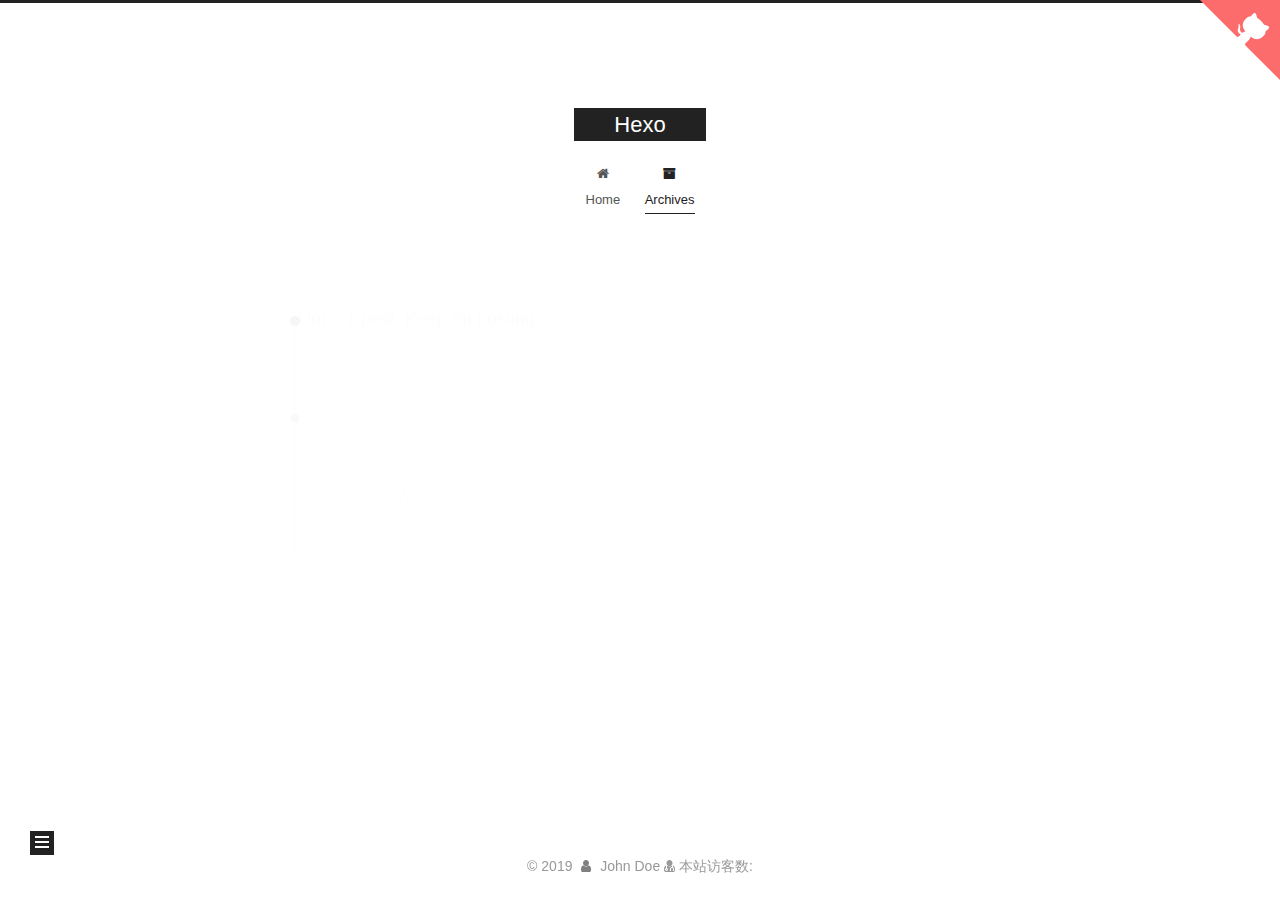
==== commit 0cb31ca5: "Site updated: 2019-09-05 18:35:55" ====
--- a/archives/index.html
+++ b/archives/index.html
@@ -113,6 +113,8 @@
 </head>
 
 <body itemscope itemtype="http://schema.org/WebPage" lang="en">
+  
+  
   <div class="container use-motion">
     <div class="headband"></div>
 	<a href="https://github.com/xiaxiao0610" class="github-corner" aria-label="View source on GitHub"><svg width="80" height="80" viewBox="0 0 250 250" style="fill:#FD6C6C; color:#fff; position: absolute; top: 0; border: 0; right: 0;" aria-hidden="true"><path d="M0,0 L115,115 L130,115 L142,142 L250,250 L250,0 Z"></path><path d="M128.3,109.0 C113.8,99.7 119.0,89.6 119.0,89.6 C122.0,82.7 120.5,78.6 120.5,78.6 C119.2,72.0 123.4,76.3 123.4,76.3 C127.3,80.9 125.5,87.3 125.5,87.3 C122.9,97.6 130.6,101.9 134.4,103.2" fill="currentColor" style="transform-origin: 130px 106px;" class="octo-arm"></path><path d="M115.0,115.0 C114.9,115.1 118.7,116.5 119.8,115.4 L133.7,101.6 C136.9,99.2 139.9,98.4 142.2,98.6 C133.8,88.0 127.5,74.4 143.8,58.0 C148.5,53.4 154.0,51.2 159.7,51.0 C160.3,49.4 163.2,43.6 171.4,40.1 C171.4,40.1 176.1,42.5 178.8,56.2 C183.1,58.6 187.2,61.8 190.9,65.4 C194.5,69.0 197.7,73.2 200.1,77.6 C213.8,80.2 216.3,84.9 216.3,84.9 C212.7,93.1 206.9,96.0 205.4,96.6 C205.1,102.4 203.0,107.8 198.3,112.5 C181.9,128.9 168.3,122.5 157.7,114.1 C157.9,116.9 156.7,120.9 152.7,124.9 L141.0,136.5 C139.8,137.7 141.6,141.9 141.8,141.8 Z" fill="currentColor" class="octo-body"></path></svg></a><style>.github-corner:hover .octo-arm{animation:octocat-wave 560ms ease-in-out}@keyframes octocat-wave{0%,100%{transform:rotate(0)}20%,60%{transform:rotate(-25deg)}40%,80%{transform:rotate(10deg)}}@media (max-width:500px){.github-corner:hover .octo-arm{animation:none}.github-corner .octo-arm{animation:octocat-wave 560ms ease-in-out}}</style>
@@ -400,4 +402,5 @@
   
 
 </body>
+
 </html>
--- a/css/main.css
+++ b/css/main.css
@@ -1640,12 +1640,23 @@
   display: inline-block;
 }
 .site-author-image {
+  display: block;
+  margin: 0 auto;
+  padding: 2px;
+  max-width: 96px;
+  height: auto;
   border: 2px solid #333;
-  display: block;
-  height: auto;
-  margin: 0 auto;
-  max-width: 96px;
-  padding: 2px;
+  opacity: 1;
+  border-radius: 50%;
+  -webkit-border-radius: 50%;
+  -moz-border-radius: 50%;
+  transition: 1.4s all;
+}
+.site-author-image:hover {
+  -webkit-transform: rotate(360deg);
+  -moz-transform: rotate(360deg);
+  -ms-transform: rotate(360deg);
+  -transform: rotate(360deg);
 }
 .site-author-name {
   color: #f5f5f5;
@@ -1673,7 +1684,7 @@
 }
 .links-of-author a::before,
 .links-of-author span.exturl::before {
-  background: #1ae93e;
+  background: #ff9aff;
   border-radius: 50%;
   content: ' ';
   display: inline-block;
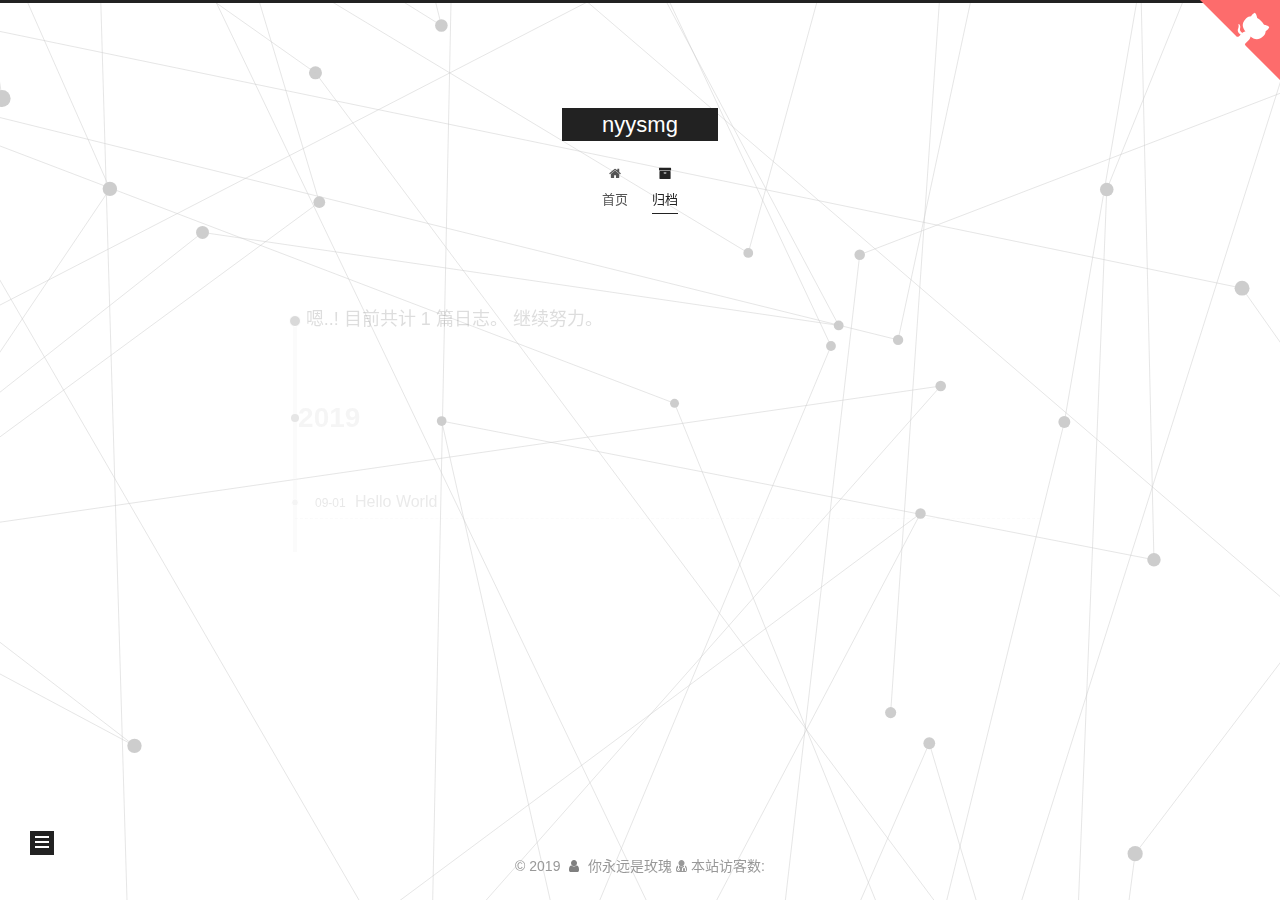
==== commit 61f9c0bc: "Site updated: 2019-09-05 21:30:34" ====
--- a/archives/index.html
+++ b/archives/index.html
@@ -4,7 +4,7 @@
 
 
 
-<html lang="en">
+<html lang="zh-CN">
 <head>
   <meta charset="UTF-8">
 <meta name="viewport" content="width=device-width, initial-scale=1, maximum-scale=2">
@@ -47,21 +47,21 @@
     path: '',
     motion: {"enable":true,"async":false,"transition":{"post_block":"fadeIn","post_header":"slideDownIn","post_body":"slideDownIn","coll_header":"slideLeftIn","sidebar":"slideUpIn"}},
     translation: {
-      copy_button: 'Copy',
-      copy_success: 'Copied',
-      copy_failure: 'Copy failed'
+      copy_button: '复制',
+      copy_success: '复制成功',
+      copy_failure: '复制失败'
     },
     sidebarPadding: 40
   };
 </script>
 
   <meta property="og:type" content="website">
-<meta property="og:title" content="Hexo">
+<meta property="og:title" content="nyysmg">
 <meta property="og:url" content="http://yoursite.com/archives/index.html">
-<meta property="og:site_name" content="Hexo">
-<meta property="og:locale" content="en">
+<meta property="og:site_name" content="nyysmg">
+<meta property="og:locale" content="zh-CN">
 <meta name="twitter:card" content="summary">
-<meta name="twitter:title" content="Hexo">
+<meta name="twitter:title" content="nyysmg">
   <link rel="canonical" href="http://yoursite.com/archives/">
 
 
@@ -76,7 +76,7 @@
   };
 </script>
 
-  <title>Archive | Hexo</title>
+  <title>归档 | nyysmg</title>
   
 
 
@@ -112,7 +112,7 @@
 
 </head>
 
-<body itemscope itemtype="http://schema.org/WebPage" lang="en">
+<body itemscope itemtype="http://schema.org/WebPage" lang="zh-CN">
   
   
   <div class="container use-motion">
@@ -126,14 +126,14 @@
     <div>
       <a href="/" class="brand" rel="start">
         <span class="logo-line-before"><i></i></span>
-        <span class="site-title">Hexo</span>
+        <span class="site-title">nyysmg</span>
         <span class="logo-line-after"><i></i></span>
       </a>
     </div>
   </div>
 
   <div class="site-nav-toggle">
-    <button aria-label="Toggle navigation bar">
+    <button aria-label="切换导航栏">
       <span class="btn-bar"></span>
       <span class="btn-bar"></span>
       <span class="btn-bar"></span>
@@ -153,7 +153,7 @@
       
     
 
-    <a href="/" rel="section"><i class="menu-item-icon fa fa-fw fa-home"></i> <br>Home</a>
+    <a href="/" rel="section"><i class="menu-item-icon fa fa-fw fa-home"></i> <br>首页</a>
 
   </li>
       
@@ -164,7 +164,7 @@
       
     
 
-    <a href="/archives/" rel="section"><i class="menu-item-icon fa fa-fw fa-archive"></i> <br>Archives</a>
+    <a href="/archives/" rel="section"><i class="menu-item-icon fa fa-fw fa-archive"></i> <br>归档</a>
 
   </li>
   </ul>
@@ -211,7 +211,7 @@
         
           
         
-        <span class="collection-header">Um..! 1 post. Keep on posting.</span>
+        <span class="collection-header">嗯..! 目前共计 1 篇日志。 继续努力。</span>
       </div>
       
 
@@ -281,10 +281,10 @@
 
       <ul class="sidebar-nav motion-element">
         <li class="sidebar-nav-toc">
-          Table of Contents
+          文章目录
         </li>
         <li class="sidebar-nav-overview">
-          Overview
+          站点概览
         </li>
       </ul>
 
@@ -295,7 +295,7 @@
 
       <div class="site-overview-wrap sidebar-panel">
         <div class="site-author motion-element" itemprop="author" itemscope itemtype="http://schema.org/Person">
-  <p class="site-author-name" itemprop="name">John Doe</p>
+  <p class="site-author-name" itemprop="name">你永远是玫瑰</p>
   <div class="site-description" itemprop="description"></div>
 </div>
   <nav class="site-state motion-element">
@@ -304,7 +304,7 @@
           <a href="/archives/">
         
           <span class="site-state-item-count">1</span>
-          <span class="site-state-item-name">posts</span>
+          <span class="site-state-item-name">日志</span>
         </a>
       </div>
     
@@ -329,7 +329,7 @@
   <span class="with-love" id="animate">
     <i class="fa fa-user"></i>
   </span>
-  <span class="author" itemprop="copyrightHolder">John Doe</span>
+  <span class="author" itemprop="copyrightHolder">你永远是玫瑰</span>
 <div class="powered-by">
 <i class="fa fa-user-md"></i><span id="busuanzi_container_site_uv">
   本站访客数:<span id="busuanzi_value_site_uv"></span>
@@ -338,9 +338,9 @@
 </div>
 
 <!--
-  <div class="powered-by">Powered by <a href="https://hexo.io" class="theme-link" rel="noopener" target="_blank">Hexo</a> v3.9.0</div>
+  <div class="powered-by">由 <a href="https://hexo.io" class="theme-link" rel="noopener" target="_blank">Hexo</a> 强力驱动 v3.9.0</div>
   <span class="post-meta-divider">|</span>
-  <div class="theme-info">Theme – <a href="https://theme-next.org" class="theme-link" rel="noopener" target="_blank">NexT.Muse</a> v7.4.0</div>
+  <div class="theme-info">主题 – <a href="https://theme-next.org" class="theme-link" rel="noopener" target="_blank">NexT.Muse</a> v7.4.0</div>
 -->
 
         
@@ -371,6 +371,32 @@
 <script src="/js/schemes/muse.js?v=7.4.0"></script>
 <script src="/js/next-boot.js?v=7.4.0"></script>
 
+    
+  
+    
+  
+    
+  
+
+  <script>
+  (function() {
+    window.addEventListener('DOMContentLoaded', () => {
+      let script = document.createElement('script');
+      script.src = '/lib/three/three.min.js';
+      document.body.appendChild(script);
+    });
+    let styles = ['/lib/three/three-waves.min.js', '/lib/three/canvas_lines.min.js', '/lib/three/canvas_sphere.min.js'];
+    window.addEventListener('load', () => {
+      styles.forEach(item => {
+        if (item !== '') {
+          let script = document.createElement('script');
+          script.src = item;
+          document.body.appendChild(script);
+        }
+      });
+    });
+  })();
+  </script>
 
 
   
--- a/css/main.css
+++ b/css/main.css
@@ -1684,7 +1684,7 @@
 }
 .links-of-author a::before,
 .links-of-author span.exturl::before {
-  background: #ff9aff;
+  background: #7e3e3d;
   border-radius: 50%;
   content: ' ';
   display: inline-block;
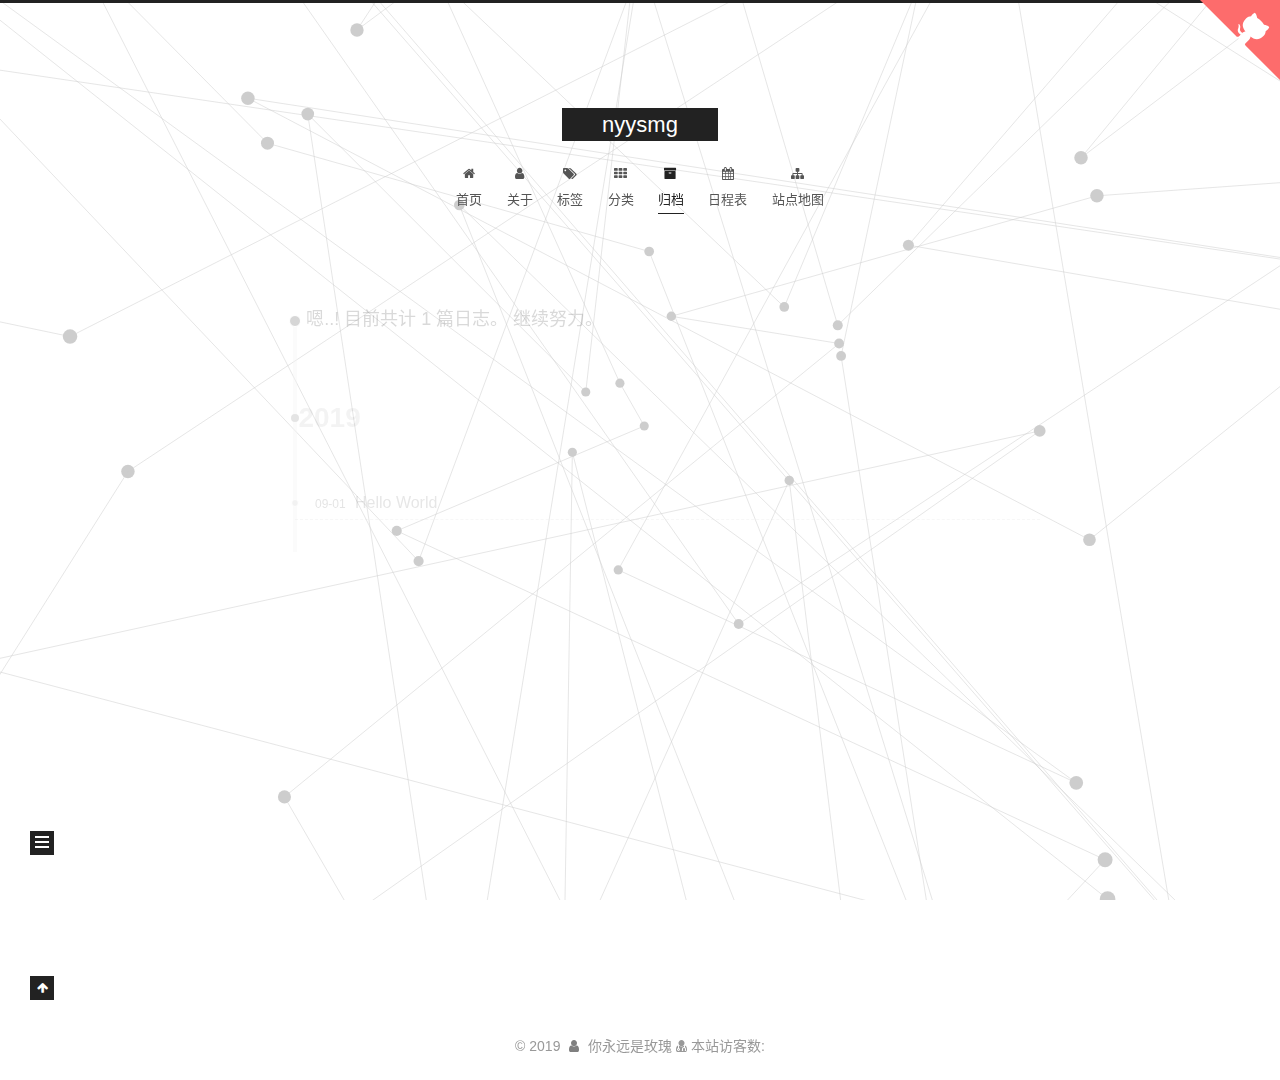
==== commit e20478d2: "Site updated: 2019-09-05 23:02:49" ====
--- a/archives/index.html
+++ b/archives/index.html
@@ -160,6 +160,39 @@
       
       
         
+        <li class="menu-item menu-item-about">
+      
+    
+
+    <a href="/about/" rel="section"><i class="menu-item-icon fa fa-fw fa-user"></i> <br>关于</a>
+
+  </li>
+      
+      
+      
+        
+        <li class="menu-item menu-item-tags">
+      
+    
+
+    <a href="/tags/" rel="section"><i class="menu-item-icon fa fa-fw fa-tags"></i> <br>标签</a>
+
+  </li>
+      
+      
+      
+        
+        <li class="menu-item menu-item-categories">
+      
+    
+
+    <a href="/categories/" rel="section"><i class="menu-item-icon fa fa-fw fa-th"></i> <br>分类</a>
+
+  </li>
+      
+      
+      
+        
         <li class="menu-item menu-item-archives">
       
     
@@ -167,11 +200,48 @@
     <a href="/archives/" rel="section"><i class="menu-item-icon fa fa-fw fa-archive"></i> <br>归档</a>
 
   </li>
+      
+      
+      
+        
+        <li class="menu-item menu-item-schedule">
+      
+    
+
+    <a href="/schedule/" rel="section"><i class="menu-item-icon fa fa-fw fa-calendar"></i> <br>日程表</a>
+
+  </li>
+      
+      
+      
+        
+        <li class="menu-item menu-item-sitemap">
+      
+    
+
+    <a href="/sitemap.xml" rel="section"><i class="menu-item-icon fa fa-fw fa-sitemap"></i> <br>站点地图</a>
+
+  </li>
   </ul>
 
     
 
     
+    
+      
+      
+    
+      
+      
+    
+      
+      
+    
+      
+      
+    
+      
+      
     
       
       
@@ -295,6 +365,9 @@
 
       <div class="site-overview-wrap sidebar-panel">
         <div class="site-author motion-element" itemprop="author" itemscope itemtype="http://schema.org/Person">
+    <img class="site-author-image" itemprop="image"
+      src="http://b-ssl.duitang.com/uploads/item/201409/17/20140917095434_aZm2R.jpeg"
+      alt="你永远是玫瑰">
   <p class="site-author-name" itemprop="name">你永远是玫瑰</p>
   <div class="site-description" itemprop="description"></div>
 </div>
@@ -309,6 +382,30 @@
       </div>
     
   </nav>
+  <div class="links-of-author motion-element">
+      <span class="links-of-author-item">
+      
+      
+        
+      
+      
+        
+      
+        <a href="https://github.com/yourname" title="GitHub &rarr; https://github.com/yourname" rel="noopener" target="_blank"><i class="fa fa-fw fa-github"></i>GitHub</a>
+      </span>
+    
+      <span class="links-of-author-item">
+      
+      
+        
+      
+      
+        
+      
+        <a href="mailto:yourname@gmail.com" title="E-Mail &rarr; mailto:yourname@gmail.com" rel="noopener" target="_blank"><i class="fa fa-fw fa-envelope"></i>E-Mail</a>
+      </span>
+    
+  </div>
 
 
 
@@ -317,6 +414,7 @@
     </div>
   </aside>
   <div id="sidebar-dimmer"></div>
+  <iframe frameborder="no" border="0" marginwidth="0" marginheight="0" width=330 height=450 src="//music.163.com/outchain/player?type=0&id=364472649&auto=1&height=430"></iframe>
 
 
       </div>
--- a/css/main.css
+++ b/css/main.css
@@ -1684,7 +1684,7 @@
 }
 .links-of-author a::before,
 .links-of-author span.exturl::before {
-  background: #7e3e3d;
+  background: #2d3452;
   border-radius: 50%;
   content: ' ';
   display: inline-block;
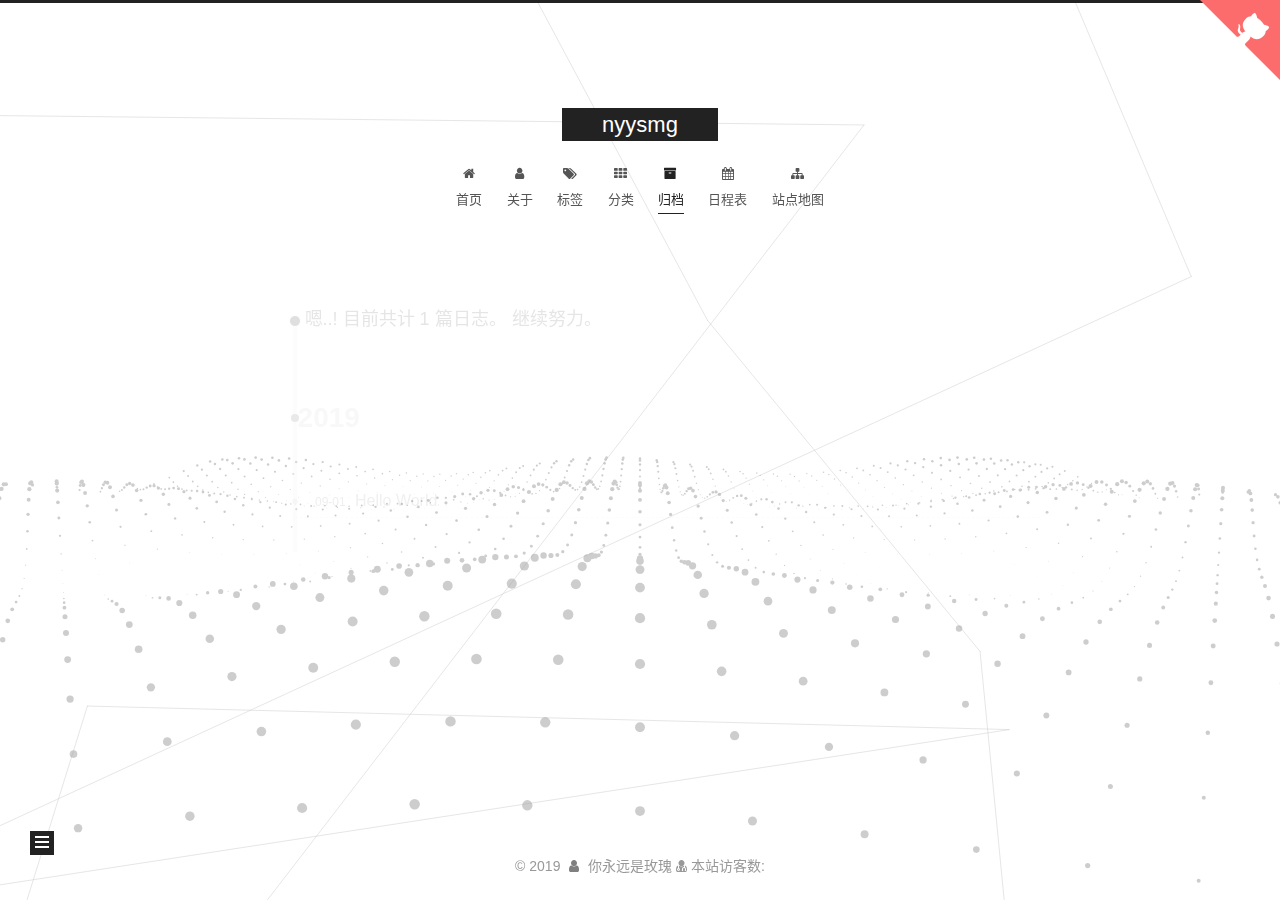
==== commit b33b414d: "Site updated: 2019-09-05 23:07:05" ====
--- a/archives/index.html
+++ b/archives/index.html
@@ -410,11 +410,12 @@
 
 
       </div>
-
+<iframe frameborder="no" border="0" marginwidth="0" marginheight="0" width=330 height=450 src="//music.163.com/outchain/player?type=0&id=364472649&auto=1&height=430"></iframe>
     </div>
   </aside>
   <div id="sidebar-dimmer"></div>
-  <iframe frameborder="no" border="0" marginwidth="0" marginheight="0" width=330 height=450 src="//music.163.com/outchain/player?type=0&id=364472649&auto=1&height=430"></iframe>
+ 
+  
 
 
       </div>
--- a/css/main.css
+++ b/css/main.css
@@ -1684,7 +1684,7 @@
 }
 .links-of-author a::before,
 .links-of-author span.exturl::before {
-  background: #2d3452;
+  background: #ffb69c;
   border-radius: 50%;
   content: ' ';
   display: inline-block;
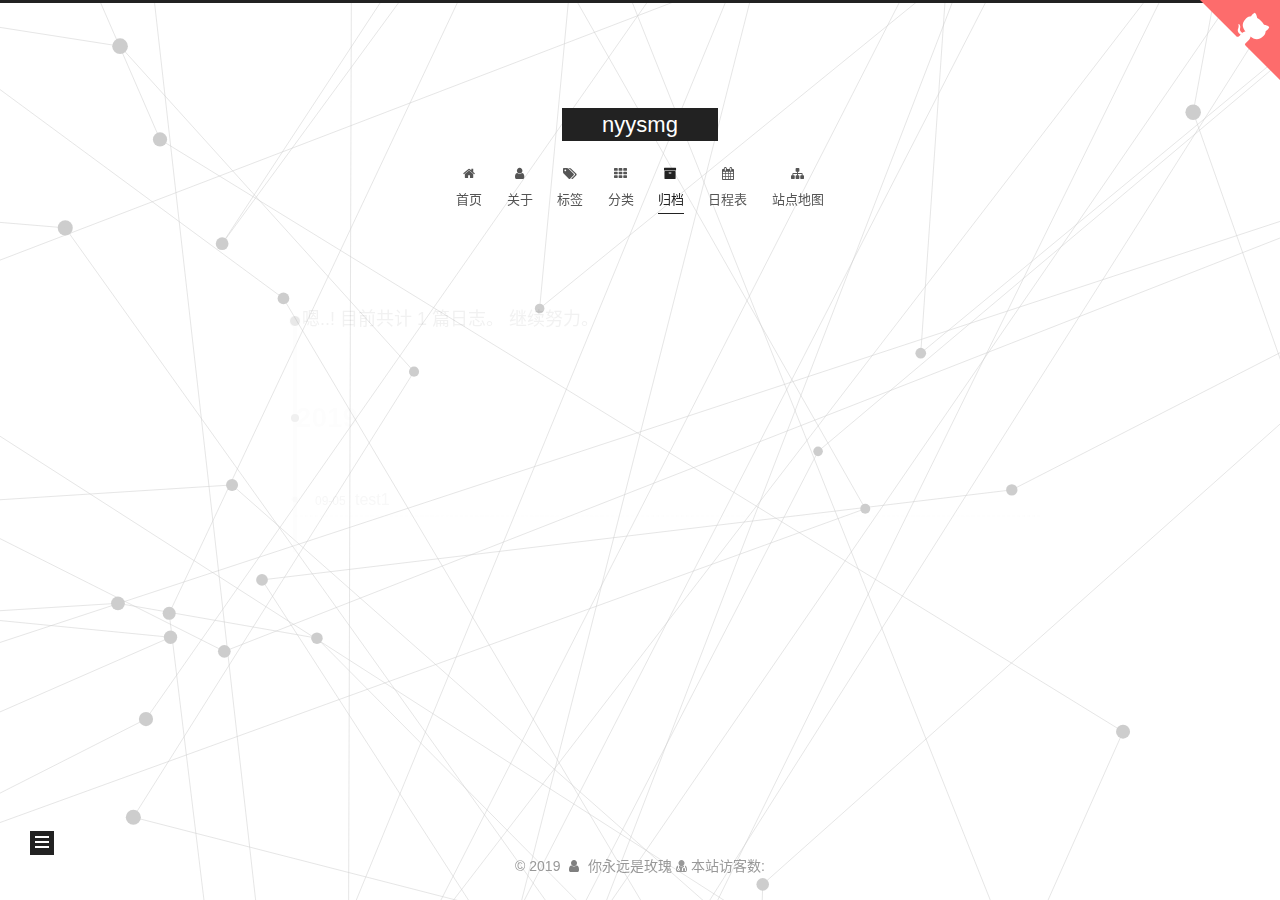
==== commit db4faf65: "Site updated: 2019-09-06 00:19:15" ====
--- a/archives/index.html
+++ b/archives/index.html
@@ -302,17 +302,17 @@
 
       <h2 class="post-title">
         
-          <a class="post-title-link" href="/2019/09/01/hello-world/" itemprop="url">
-            <span itemprop="name">Hello World</span>
+          <a class="post-title-link" href="/2019/09/05/test1/" itemprop="url">
+            <span itemprop="name">test1</span>
           </a>
         
       </h2>
 
       <div class="post-meta">
         <time class="post-time" itemprop="dateCreated"
-              datetime="2019-09-01T22:22:15+08:00"
-              content="2019-09-01">
-          09-01
+              datetime="2019-09-05T23:32:46+08:00"
+              content="2019-09-05">
+          09-05
         </time>
       </div>
 
@@ -410,7 +410,7 @@
 
 
       </div>
-<iframe frameborder="no" border="0" marginwidth="0" marginheight="0" width=330 height=450 src="//music.163.com/outchain/player?type=0&id=364472649&auto=1&height=430"></iframe>
+<iframe frameborder="no" border="0" marginwidth="0" marginheight="0" width=330 height=450 src="//music.163.com/outchain/player?type=0&id=364472649&auto=0&height=430"></iframe>
     </div>
   </aside>
   <div id="sidebar-dimmer"></div>
--- a/css/main.css
+++ b/css/main.css
@@ -1684,7 +1684,7 @@
 }
 .links-of-author a::before,
 .links-of-author span.exturl::before {
-  background: #ffb69c;
+  background: #ff185e;
   border-radius: 50%;
   content: ' ';
   display: inline-block;
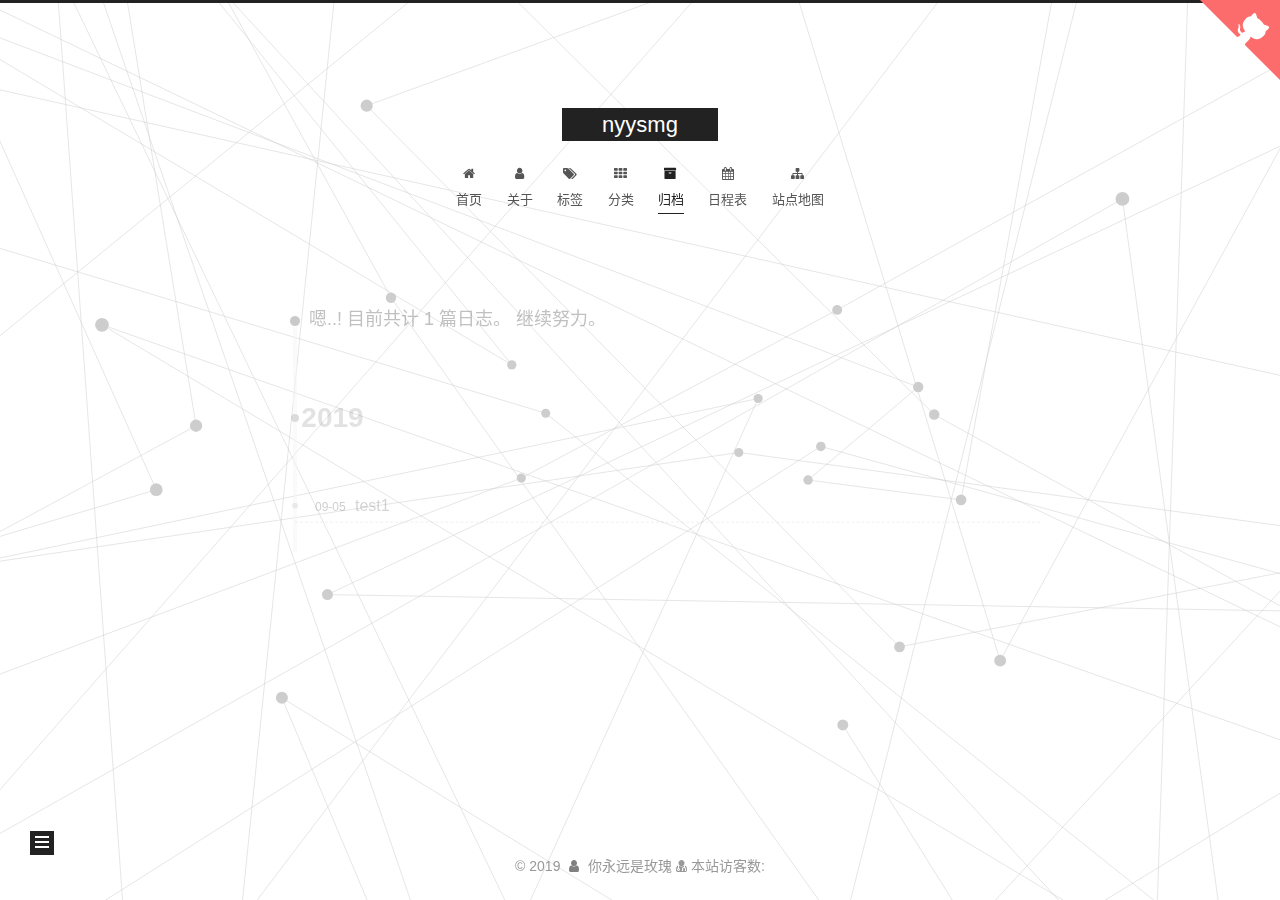
==== commit 038659a0: "Site updated: 2019-09-06 11:44:03" ====
--- a/archives/index.html
+++ b/archives/index.html
@@ -381,6 +381,15 @@
         </a>
       </div>
     
+      
+      
+      <div class="site-state-item site-state-tags">
+        
+        <span class="site-state-item-count">1</span>
+        <span class="site-state-item-name">标签</span>
+        
+      </div>
+    
   </nav>
   <div class="links-of-author motion-element">
       <span class="links-of-author-item">
--- a/css/main.css
+++ b/css/main.css
@@ -1684,7 +1684,7 @@
 }
 .links-of-author a::before,
 .links-of-author span.exturl::before {
-  background: #ff185e;
+  background: #c2ffe5;
   border-radius: 50%;
   content: ' ';
   display: inline-block;
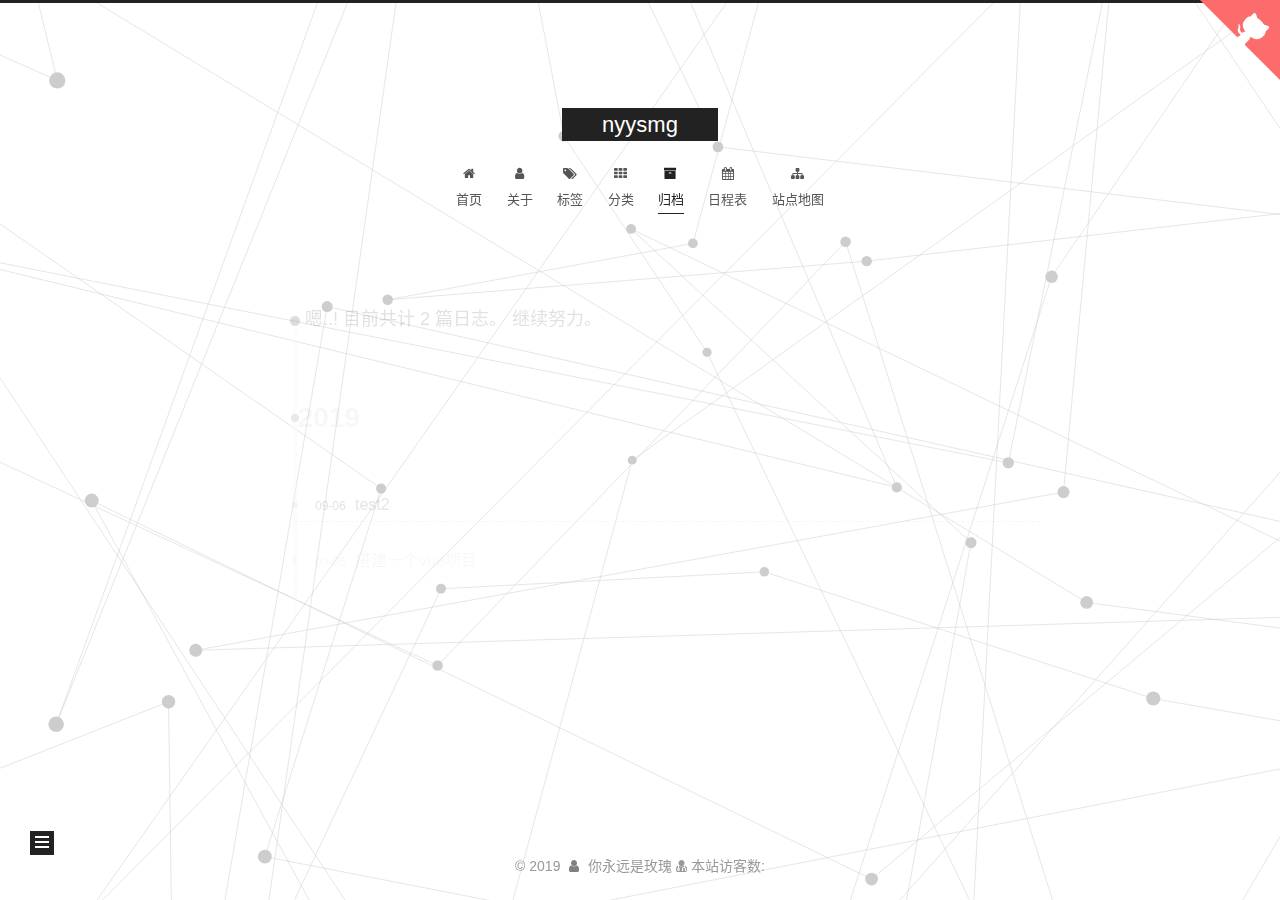
==== commit 220e1a20: "Site updated: 2019-09-06 14:20:53" ====
--- a/archives/index.html
+++ b/archives/index.html
@@ -281,7 +281,7 @@
         
           
         
-        <span class="collection-header">嗯..! 目前共计 1 篇日志。 继续努力。</span>
+        <span class="collection-header">嗯..! 目前共计 2 篇日志。 继续努力。</span>
       </div>
       
 
@@ -302,17 +302,46 @@
 
       <h2 class="post-title">
         
-          <a class="post-title-link" href="/2019/09/05/test1/" itemprop="url">
-            <span itemprop="name">test1</span>
+          <a class="post-title-link" href="/2019/09/06/test2/" itemprop="url">
+            <span itemprop="name">test2</span>
           </a>
         
       </h2>
 
       <div class="post-meta">
         <time class="post-time" itemprop="dateCreated"
-              datetime="2019-09-05T23:32:46+08:00"
-              content="2019-09-05">
-          09-05
+              datetime="2019-09-06T12:54:26+08:00"
+              content="2019-09-06">
+          09-06
+        </time>
+      </div>
+
+    </header>
+  </article>
+
+
+
+  
+  
+
+  
+
+  <article itemscope itemtype="http://schema.org/Article">
+    <header class="post-header">
+
+      <h2 class="post-title">
+        
+          <a class="post-title-link" href="/2019/09/06/搭建一个vue项目/" itemprop="url">
+            <span itemprop="name">搭建一个vue项目</span>
+          </a>
+        
+      </h2>
+
+      <div class="post-meta">
+        <time class="post-time" itemprop="dateCreated"
+              datetime="2019-09-06T10:36:36+08:00"
+              content="2019-09-06">
+          09-06
         </time>
       </div>
 
@@ -376,7 +405,7 @@
         
           <a href="/archives/">
         
-          <span class="site-state-item-count">1</span>
+          <span class="site-state-item-count">2</span>
           <span class="site-state-item-name">日志</span>
         </a>
       </div>
--- a/css/main.css
+++ b/css/main.css
@@ -1684,7 +1684,7 @@
 }
 .links-of-author a::before,
 .links-of-author span.exturl::before {
-  background: #c2ffe5;
+  background: #46dfa2;
   border-radius: 50%;
   content: ' ';
   display: inline-block;
